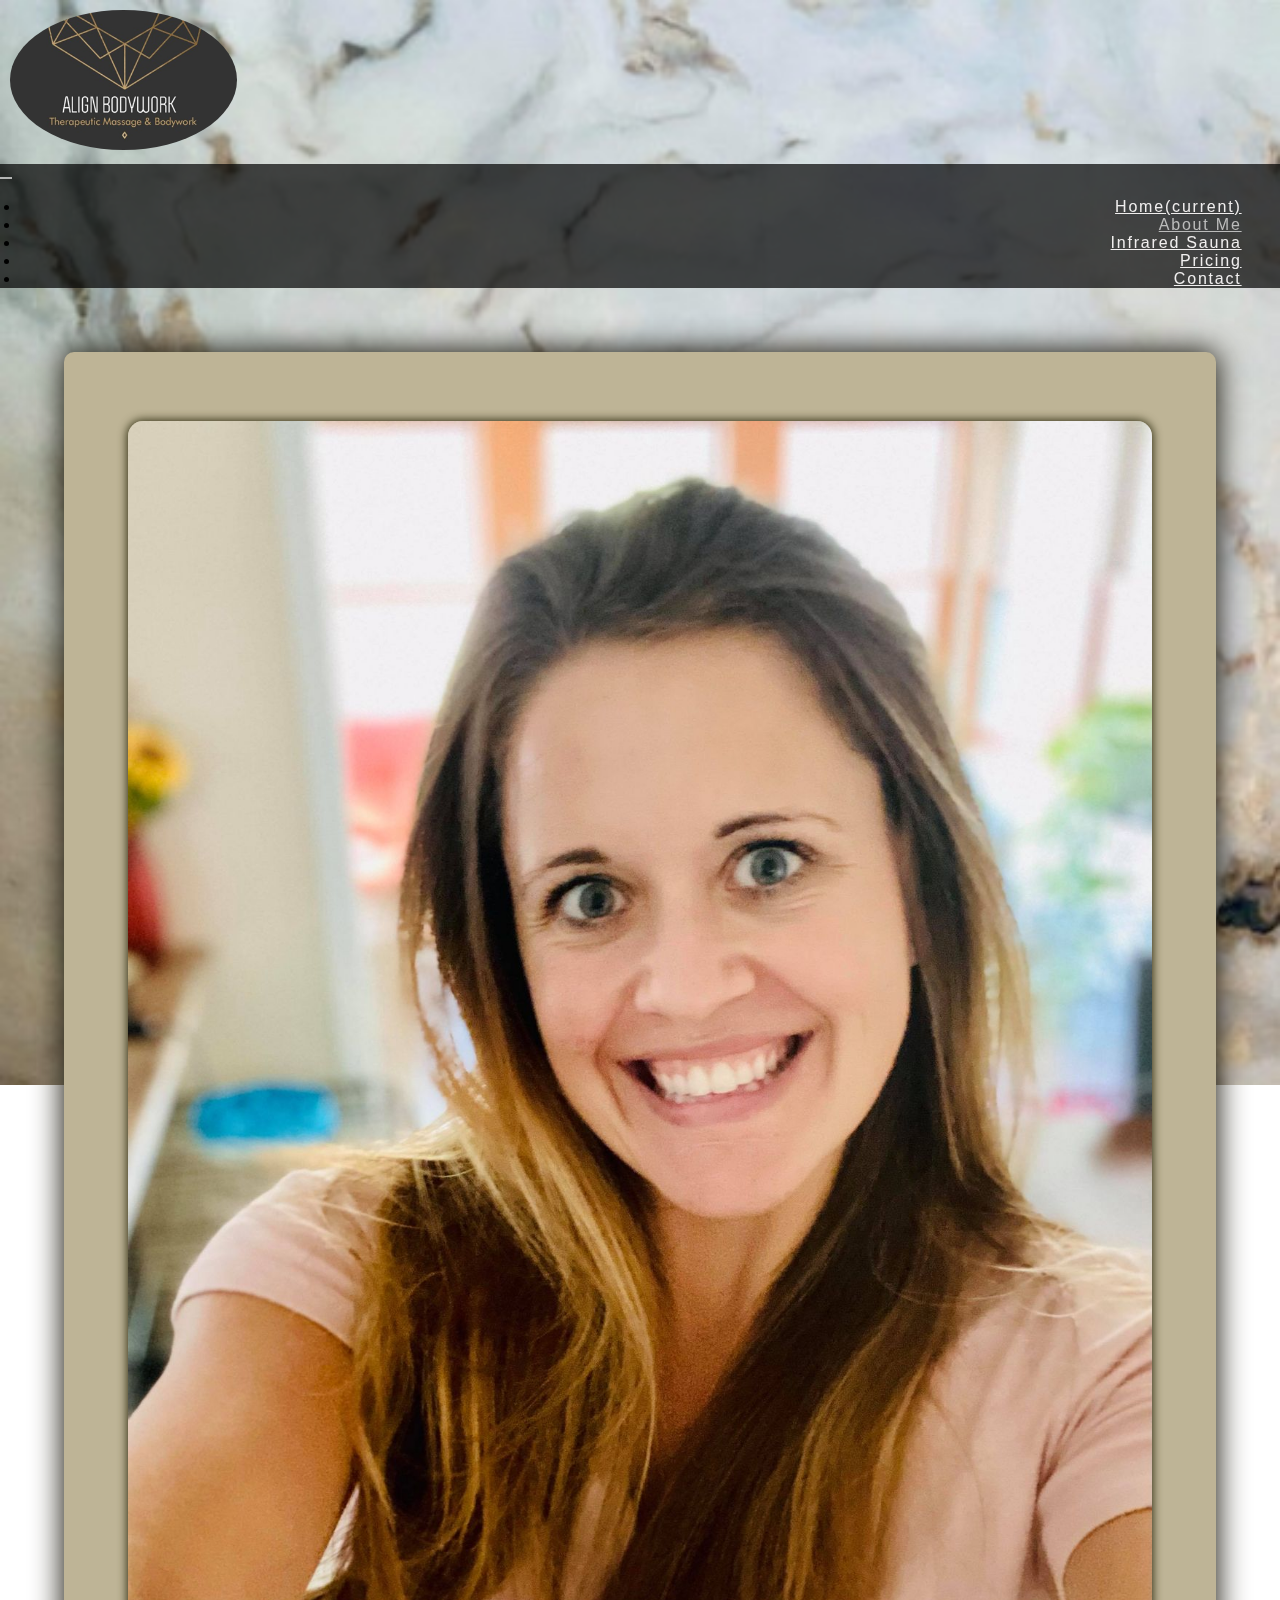
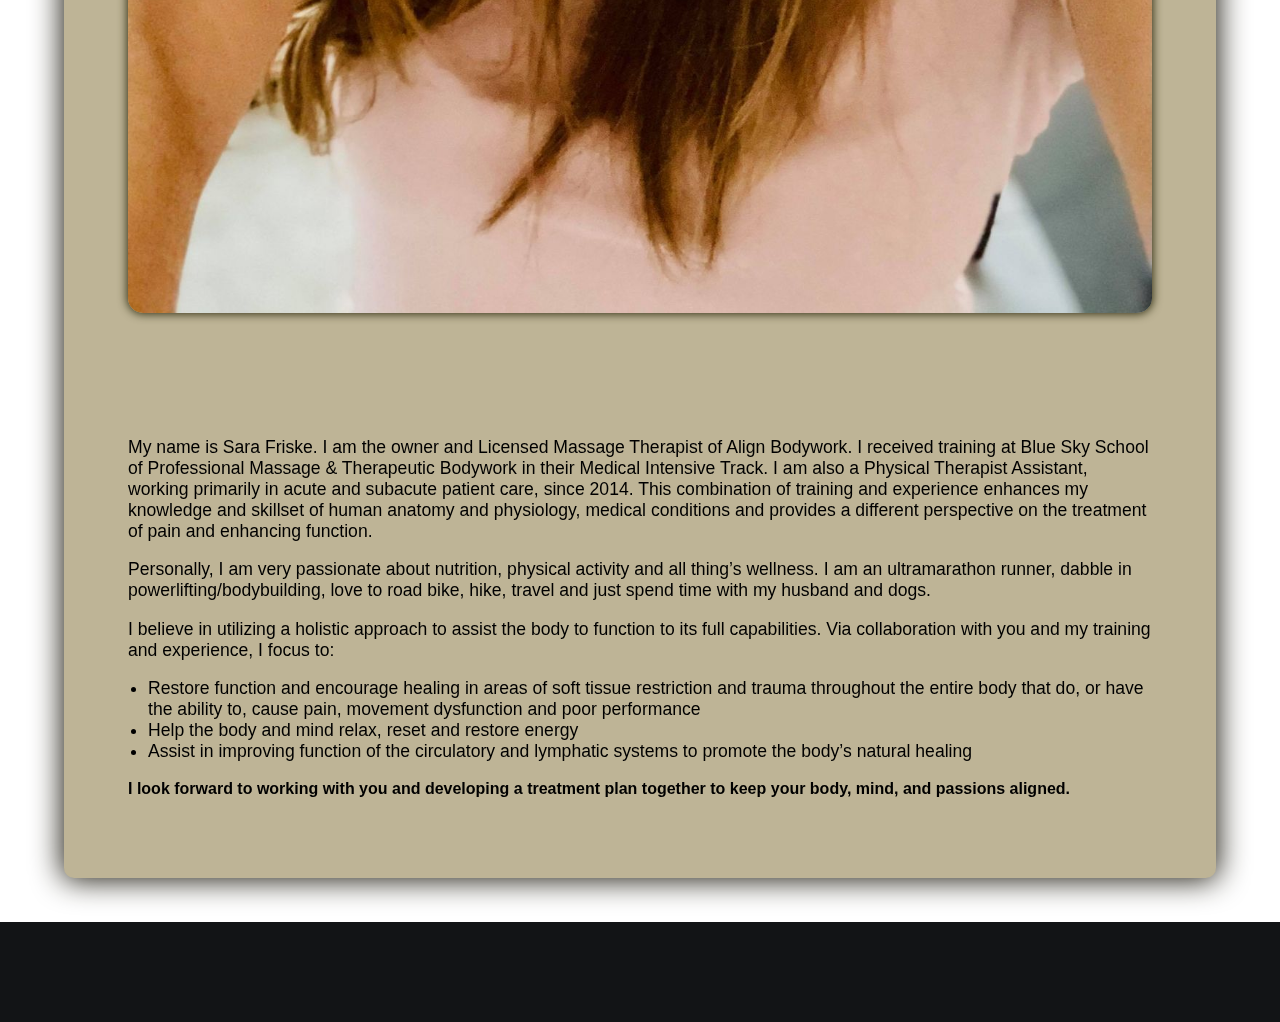
==== about-me.html @ dbcee91e "went with fewer fonts, adjusted active navbar item color mobile" ====
<!DOCTYPE html>
<html lang="en">

<head>
    <meta charset="UTF-8">
    <meta name="viewport" content="width=device-width, initial-scale=1.0">
    <link rel="stylesheet" href="https://pro.fontawesome.com/releases/v5.10.0/css/all.css"
        integrity="sha384-AYmEC3Yw5cVb3ZcuHtOA93w35dYTsvhLPVnYs9eStHfGJvOvKxVfELGroGkvsg+p" crossorigin="anonymous" />
    <link rel="stylesheet" href="https://cdn.jsdelivr.net/npm/bootstrap@4.5.3/dist/css/bootstrap.min.css"
        integrity="sha384-TX8t27EcRE3e/ihU7zmQxVncDAy5uIKz4rEkgIXeMed4M0jlfIDPvg6uqKI2xXr2" crossorigin="anonymous">
    <link rel="stylesheet" href="styles.css">
    <link rel="preconnect" href="https://fonts.gstatic.com">
    <link
        href="https://fonts.googleapis.com/css2?family=Dancing+Script:wght@600;700&family=EB+Garamond:wght@400;500&family=Barlow+Condensed:wght@400;600&family=Handlee&family=Sorts+Mill+Goudy&family=Open+Sans:wght@400;600&display=swap"
        rel="stylesheet">
    <meta name="description"
        content="Therapeutic Massage & Bodywork in Green Bay, WI. Infrared sauna, massage, Gua Sha, and more.">
    <title>Align Bodywork</title>

</head>

<body>

    <img class="marble-bg" src="images/marble2.jpg" alt="massage-room-wall">


    <header class="logo-nav text-center">

        <a class="logo" href="index.html"><img class="brand-logo" src="images/logo.png" alt="align-bodywork-logo"></a>

        <nav id="nav" class="navbar navbar-expand-md">
            <button class="navbar-toggler custom-toggler ml-auto" type="button" data-toggle="collapse"
                data-target="#navbarNavDropdown" aria-controls="navbarNavDropdown" aria-expanded="false"
                aria-label="Toggle navigation">
                <span class="navbar-toggler-icon"></span>
            </button>
            <div class="collapse navbar-collapse justify-content-center" id="navbarNavDropdown">
                <ul class="navbar-nav">
                    <li class="nav-item active">
                        <a class="nav-link bg-glow" href="index.html">Home<span class="sr-only">(current)</span></a>
                    </li>
                    <li class="nav-item">
                        <a class="nav-link bg-glow current-page" href="about-me.html">About Me</a>
                    </li>
                    <li class="nav-item">
                        <a class="nav-link bg-glow" href="infrared-sauna.html">Infrared
                            Sauna</a>
                    </li>
                    <li class="nav-item">
                        <a class="nav-link bg-glow" href="pricing.html">Pricing</a>
                    </li>
                    <li class="nav-item">
                        <a class="nav-link bg-glow" href="contact.html">Contact</a>
                    </li>
                    
        
                    <!-- <li class="nav-item home-navbar">
                        <a style="position: absolute; left: 0;" class="nav-link bg-glow" href="index.html">Home</a>
                    </li> -->
                </ul>
            </div>
        </nav>
    </header>


    <main id="about-me" class="container-fluid">
        <div class="row light-box about-box mt-2 mt-md-4 mt-xl-5">
            <div class="col-12 col-md-4">
                <img class="headshot" src="images/headshot.jpg" alt="Photo of Align Bodywork Owner Sara Friske">
            </div>
            <div class="col-12 col-md-8 about-me-text-container mx-auto">
                <p>My name is Sara Friske. I am the owner and Licensed Massage Therapist of
                    Align
                    Bodywork. I
                    received training at Blue Sky
                    School of Professional Massage & Therapeutic Bodywork in their Medical Intensive Track. I am
                    also a Physical Therapist
                    Assistant, working primarily in acute and subacute patient care, since 2014. This
                    combination of
                    training and experience
                    enhances my knowledge and skillset of human anatomy and physiology, medical conditions and
                    provides a different
                    perspective on the treatment of pain and enhancing function.
                </p>
                <p>Personally, I am very passionate about nutrition, physical activity and all
                    thing’s
                    wellness. I
                    am an ultramarathon
                    runner, dabble in powerlifting/bodybuilding, love to road bike, hike, travel and just spend
                    time
                    with my husband and
                    dogs.
                </p>
                <p>
                    I believe in utilizing a holistic approach to assist the body to function
                    to its full capabilities. Via
                    collaboration with you and my
                    training and experience, I focus to:
                <ul>
                    <li>Restore function and encourage healing in areas of soft tissue restriction and trauma
                        throughout the entire body that
                        do, or have the ability to, cause pain, movement dysfunction and poor performance</li>
                    <li>Help the body and mind relax, reset and restore energy</li>
                    <li>Assist in improving function of the circulatory and lymphatic systems to promote the
                        body’s
                        natural healing</li>
                </ul>
                </p>

            </div>
            <p class="col-12 col-md-10 col-lg-8 text-center mt-3 mt-lg-4 mx-auto about-me-reach-out">
                <strong>I look forward to working with you and developing a treatment plan together to keep
                    your
                    body, mind, <span style="white-space: nowrap;"> and passions
                        aligned.</span>
                </strong>
            </p>
        </div>
        </div>
    </main>

    <footer class="pages-footer">
        <div class="socials text-center">
            <a class="social-icon bg-glow m-md-4" href="https://www.facebook.com/alignbodyworkllc"><i
                    class="fab fa-facebook-f"></i></a>
            <a class="social-icon bg-glow m-md-4" href="https://www.instagram.com/align_bodywork/"><i
                    class="fab fa-instagram"></i></a>
            <a class="social-icon bg-glow m-md-4" href="mailto:alignbodywork@protonmail.com"><i
                    class="fas fa-envelope"></i></a>
        </div>
        <!-- <p class="Copyright">© Copyright 2020 Ryan Jolly</p> -->

    </footer>

    <script src="https://code.jquery.com/jquery-3.5.1.slim.min.js"
        integrity="sha384-DfXdz2htPH0lsSSs5nCTpuj/zy4C+OGpamoFVy38MVBnE+IbbVYUew+OrCXaRkfj"
        crossorigin="anonymous"></script>
    <script src="https://cdn.jsdelivr.net/npm/bootstrap@4.5.3/dist/js/bootstrap.bundle.min.js"
        integrity="sha384-ho+j7jyWK8fNQe+A12Hb8AhRq26LrZ/JpcUGGOn+Y7RsweNrtN/tE3MoK7ZeZDyx"
        crossorigin="anonymous"></script>
    <script src="index.js"></script>

</body>

</html>
---- styles.css ----
:root {
  --section-padding: 10% 2%;
  --section-margin: 15% 0;
  --serif-font: 'EB Garamond', serif;
  --sans-serif: Arial, Helvetica, sans-serif;
  --cursive-font: 'Dancing Script', cursive;
  /* --handwriting-font: 'Handlee', cursive; */
  --cursive-heading: #BACFE6;
  --light-font: rgb(240, 238, 238);
  --dark-font: black;
  /* --dark-not-box-bg: rgb(18, 20, 22); */
  --light-box-bg: rgb(190, 180, 150);
  --dark-box-bg: rgb(65, 70, 75);
  --dark-not-box-bg:rgb(26, 29, 32);
  --bg-glow: 0 0 20px #996f35, 0 0 15px #996f35, 0 0 10px #996f35;
}

/* Makes position: absolute bottom:(footer height) keep footer at bottom of all pages */
html{
    position: relative;
    min-height: 100%;
}

body{
    margin: 0;
    padding: 0;
}

/* Full site marble background image */
.marble-bg {
  position: fixed; 
  top: 0; 
  left: 0; 
  min-width: 100%;
  min-height: 120vh;
  z-index: -1;
}

.light-box{
    background-color: var(--light-box-bg);
    border-radius: 10px;
    box-shadow: 0 0 10px 1px rgb(39, 35, 20);
    color: var(--dark-font);
    padding: var(--section-padding);
    margin: var(--section-margin);
}

.dark-box{
    background-color: var(--dark-box-bg);
    border-radius: 10px;
    box-shadow: 0 0 10px 1px rgb(31, 30, 30);
    color: var(--light-font);
    padding: var(--section-padding);
    margin: var(--section-margin);
}

.btn:hover{
   transform: scale(.98);
}

.bg-glow:hover{
    text-decoration: none;
    text-shadow: var(--bg-glow);
    transform: scale(1.1);
    transition: .5s;
}

ul, ol{
    padding-inline-start: 20px;
}

/* Main page fonts (Treatment options summary, infrared sauna description, contact section) */
.main-page-font{
   font-family: var(--serif-font);
   font-size: 1.3rem;
   font-weight: 400;
   line-height: 1.2;
   text-align: justify;
}

/* logo top left corner */
.brand-logo{
    animation-name: glow-in-out;
    animation-duration: 4s;
    animation-timing-function: ease-in-out;
    border-radius: 50%;
    margin: 15px 0 0;
    height:160px;
    transition: .5s;
}

@keyframes glow-in-out{
    0%{
        text-shadow: none;
        
    }

    50%{
        box-shadow: 0 0 30px #996f35, 0 0 50px #996f35;
    }

      0%{
        text-shadow: none;
        
    }
}

.brand-logo:hover{
    box-shadow: var(--bg-glow);
}

/* Navbar on main page */
.navbar{
    background-color: transparent;
 }

#navbarNavDropdown .nav-item .current-page{
color: rgb(105, 105, 105);
}

#nav .nav-link{
    color: var(--dark-font);
    display: inline-block;
    font-family: var(--sans-serif);
    font-size: 1rem;
    font-weight: 600;
    letter-spacing: normal;
    padding: 10px 0;
    text-align: right;
    transition: .5s;
} 

/* aligns anchor tags in the nav to right side in toggler dropdown */
.nav-item{
    text-align: right;
}

/* hamburger button modifications*/
.custom-toggler.navbar-toggler { 
    border: 1px;
    border-color: rgba(0, 0, 0, 0.6); 
    position: relative;
} 

button.navbar-toggler{
    opacity: .7;
    outline: none;
    transition: .5s;
}

button.navbar-toggler:hover{
    opacity: 1;
    transform: scale(1.1);
}

.custom-toggler .navbar-toggler-icon { 
    background-image: url( 
"data:image/svg+xml;charset=utf8,%3Csvg viewBox='0 0 32 32' xmlns='http://www.w3.org/2000/svg'%3E%3Cpath stroke='rgba(0, 0, 0, .8)' stroke-width='2.5' stroke-linecap='round' stroke-miterlimit='10' d='M4 8h24M4 16h24M4 24h24'/%3E%3C/svg%3E"); 
        } 

#navbarNavDropdown{
    transition: .8s;
}

/* Carousel */
.arrow {
  display: none;
}

#carouselMain .carousel-control-prev-icon,#carouselMain .carousel-control-next-icon{
    display: none;
}

/* modifies carousel indicators */
.carousel-indicators li {
    background-color: rgba(255, 255, 255, 0.85);
    border-radius: 50%;
    width: .6rem;
    height: .6rem;
    margin: 0 15px;
}


/* Image options dependent on screen size within carousel */
.landscape-slide-container, .landscape-slide-img,.landscape-caption-stones{
    display: none;
}

.portrait-slide-container{
    display: flex;
    direction: column;
    position: relative;
    /* object-fit: cover; */
    width: 100%;
}

.portrait-slide-img{
    display: block;
    width: 100%;
    position: relative;
}

/* slides with textbox */
.carousel-textbox-dark{
    background-color: rgb(25, 27, 27);
    color: var(--light-font);
}

.carousel-textbox-light{
    background-color: var(--dark-box-bg);
    color: var(--light-font);
}

/* Massage room slide (slide #1) */
.carousel-1-text{
color: var(--dark-font) !important;
font-size: 3.6vw;
font-weight: 600;
font-family: 'Barlow Condensed', sans-serif;
letter-spacing: 1px;
position: absolute;
text-shadow: 0 0 10px #a57817, 0 0 5px #996f35, 0 0 10px #996f35;
top: 15%;
white-space: nowrap;
width: 100%;
}


/* Stones slide (slide 2) */
.fancy-align{
    font-family: var(--cursive-font);
    font-size: 5vw;
    font-weight: 700;
    position: relative;
    text-shadow: 0 0 10px #a57817, 0 0 5px #996f35, 0 0 10px #996f35;
}

.portrait-caption-stones{
   color: var(--dark-font);
   font-size: 3.5vw;
   font-weight: 600;
   font-family: 'Barlow Condensed', sans-serif;
   left: 3%;
   letter-spacing: 1px;
   position: absolute;
   top: 3%;
   width: 60%;
}


/* Infrared slide (slide 4) */
.infrared-slide-heading{
    font-family:Arial, Helvetica, sans-serif;
    font-size: 4vw;
    font-weight: 400;
}

.slide-caption{
    font-family:Arial, Helvetica, sans-serif;
    font-size: 3.2vw;
    font-weight: 400;
    line-height: 1.3;
    text-align: left;
    width: 75%;
}


/* Treatment options & Infrared Sauna sections on main page*/
.massage-therapy-text-container{
   align-items: center;
   display: flex;
   font-family: var(--serif-font);
   flex-direction: column;
}

.massage-therapy-heading{
    font-family: var(--cursive-font);
    font-size: 3.5rem;
}

.treatment-label{
    font-size: 1.6rem;   
    margin-bottom: .8rem;
    text-align: center;
}

.infrared-heading-main{
   font-family: var(--cursive-font);
   font-size: 2.7rem;
}

.infrared-subheading-main{
    color: rgb(253, 227, 192);
    font-family:Arial, Helvetica, sans-serif;
    font-size: 1.1rem;
}

.infrared-benefits-desktop-main,.btn-sauna-lg-container{
    display: none;
}

.massage-therapy-img,.infrared-img-main{ 
    border-radius: 15px;
    margin: 6%;
    width: 100%;
}

.pricing-btn,.sauna-btn,.contact-btn{
    font-family:Arial, Helvetica, sans-serif;
    font-size: 1.2rem;
    margin: 3% auto 1%;
    transition: .3s;
    -webkit-appearance: none;
}

/* Testimonial section on main page */
.testimonial-cell{
    display: flex;
    flex-direction: column;
    align-items: center;
    font-family: 'Sorts Mill Goudy', serif;
}

#carouselTestimonials .indicator{
    border-radius: 50%;
    background-color: rgb(23, 26, 29);
    width:8px;
    height: 8px;
    margin: 0 10px;
}

#carouselTestimonials .carousel-control-next-icon,#carouselTestimonials .carousel-control-prev-icon{
   filter: brightness(0);
   transform: scale(1.2);
}

.testimonial-header{
    font-size: 5rem;
    text-align: center;
}

.testimonial-quote{
    font-family: var(--sans-serif);
    font-size: 1.2rem;
    line-height: 1.1;
}

/* Main page contact/footer section */
.contact{
    background-color: var(--dark-not-box-bg);
    color: var(--light-font);
    font-family: var(--serif-font);
}

.green-bay{
    color: rgb(85, 170, 77);
    font-size: 1.4rem;
}

.phone-number{
    font-size: 1.2rem;
    margin-top: 10%;
}

.massage-table-mobile{
    margin: 6% 0;
}

.massage-table-desktop{
    display: none;
}

.massage-table{
    border-radius: 20px;
    width: 90%;
}

.social-icon {
  color: rgb(241, 225, 133);
  font-size: 1.5rem;
  padding: 0 20px;
}

.social-icon:hover{
    color: rgb(241, 225, 133);
}

.social-icon-dark {
  color: var(--dark-box-bg);
  font-size: 1.5rem;
  padding: 0 20px;
  transition: .5s;
}

.social-icon-dark:hover {
  color :rgba(255, 208, 0, 0.877);
}

/* .Copyright {
  bottom: 0;
  color: rgb(152, 215, 230);
  font-size: .75rem;
  margin: 20px auto 10px;
  position: absolute;
  width: 100%;
} */

/* About me & Infrared sauna page */
.headshot{
    border-radius: 15px;
    box-shadow: 0 0 10px 1px rgb(48, 46, 18);
    margin: 5px auto 10%;
    width: 100%;
}  

.about-me-text-container{
    font-family:Arial, Helvetica, sans-serif;
    font-size: 1.1rem;
    width: 100%;
}

.about-me-reach-out{
    font-family:Arial, Helvetica, sans-serif;
    font-size: 1rem;
}

.infrared-page-img-top{
    border-radius: 15px;
    width: 100%;
    box-shadow: 5px 5px 10px 5px rgb(8, 6, 19);
}

.infrared-page-img-bot{
    border-radius: 15px;
    width: 100%;
    box-shadow: 5px 5px 10px 5px rgb(8, 6, 19);
}

.cursive-big-heading{
    color: var(--cursive-heading);
    font-size: 2.75rem;
    font-family: var(--cursive-font);
}

.cursive-heading{
     color: var(--cursive-heading);
    font-size: 2.25rem;
    font-family: var(--cursive-font);
}

.infrared-text-container{
    font-family:Arial, Helvetica, sans-serif;
    font-size: 1.1rem;
    line-height: 1.5;
    width: 100%;
}

.infrared-link{
    font-size: 1rem;
}

.hr-infrared{
    border-top: 1px solid rgb(224, 255, 250);
    width: 70%;
}

/* Pricing page */
.pricing-grid{
    padding: 2%;
    width: 100%;
}

.pricing-heading{
    font-family: var(--serif-font);
    font-size: 4.5rem;
    margin: 2% auto 3%;
}

.pricing-cell{
    font-family:Arial, Helvetica, sans-serif;
    padding: 10px;
}

.pricing-box{
    background-color: #fff;
    border-radius: 5px;
    color: black;
    height: 100%;
    width: auto;
}

.header-text{
   font-family:Arial, Helvetica, sans-serif;
   font-size: 1.6rem;
}

.infrared-box-header .header-text{
    font-weight: 600;
}

.box-header{
   background-color: rgb(52, 58, 64);
   color: var(--light-font);
   border-radius: 5px 5px 0 0;
}

.infrared-box-header{
   background-color: rgb(175, 156, 70);
   color: black;
   border-radius: 5px 5px 0 0;
}

.massage-duration{
    font-size: 1.2rem;
    font-weight: 600;
}

.save{
    color: rgb(9, 90, 9);
}

/* Contact Me page */
.contact-page-landscape{
    display: none;
}

.contact-page{
    display: flex;
    flex-direction: column;
    justify-content: center;
    font-family: var(--sans-serif);
}

.contact-me-heading{
    /* color: var(--dark-font); */
    font-size: 3.5rem;
    font-family: var(--cursive-font);
}

.contact-page-text{
    background-color: #fff;
    border-radius: 10px;
    color: var(--dark-box-bg);
    font-size: 1.25rem;
    padding: 10% 4%;
    margin: var(--section-margin);
    width: 100%;
}

.forms-container{
    background-color: var(--dark-box-bg);
    border-radius: 10px;
    color: var(--light-font);
    padding: 10% 6%;
    margin: var(--section-margin);
    width: 100%;
}

.form-group:focus-within{
transform: scale(1.05, 1.05);
transition: .3s;
}

.form-control:valid:focus{
border-color: green;
box-shadow: none;
}

.form-control:invalid:focus{
border-color: red;
box-shadow: none;
}

.contact-footer{
     background-color: rgb(18, 20, 22);
    padding-top: 20px;
    position: absolute;
    width: 100%;
}

.contact-align{
    color: var(--light-font);
    font-family: var(--cursive-font);
    font-size: 2.5rem;
    font-weight: 400;
}

.forms-container label{
    font-size: 1.5rem;
}

/* footer for infrared, about me, and pricing pages*/
.pages-footer{
     background-color: rgb(18, 20, 22);
     bottom: -80px;
    height: 80px;
    padding-top: 20px;
    position: absolute;
    width: 100%;
}


@media (min-width:768px){
:root {
  --section-padding: 5%;
  --section-margin: 5% 2%;
}


.light-box{
    box-shadow: 0 0 30px 2px rgb(29, 26, 15);
    margin: var(--section-margin);
    padding: var(--section-padding);
}

.dark-box{
    box-shadow: 0 0 30px 2px rgb(31, 30, 30);
    margin: var(--section-margin);
    padding: var(--section-padding);
}

.main-page-font{
   line-height: 1.1;
}

.brand-logo{
    height: 140px;
    margin: 10px;
}

/* hides "home" from navbar when hamburger button appears */
.navbar{
    background-color: rgba(0, 0, 0, 0.7);
}

#navbarNavDropdown .nav-item .current-page{
color: rgb(187, 187, 187);
}

#nav .nav-link{
    color: var(--light-font);
    font-weight: 500;
    letter-spacing: 1.8px;
    padding: 0 3vw;
}


.carousel-1-text{
   font-weight: 400;
}

.infrared-slide-heading{
    font-size: 3.3vw;
}

.slide-caption{
    font-size: 3vw;
    line-height: 1.4;
}

/* Treatment options & Infrared Sauna sections on main page*/
.massage-therapy-heading{
    font-size: 4.75rem;
}

.treatment-label{
    font-size: 1.6rem;   
    margin-bottom: 1rem;
}

/* Testimonial carousel on main page */
.testimonial-cell{
   padding: 3%;
}

.testimonial-quote{
    font-size: 1.2rem;
    line-height: 1.4;
}

/* Contact section main page */
.massage-table-desktop{
    display: block;
}

.massage-table-mobile{
    display: none;
}

/* Infrared page */
.infrared-page-img-top{
    margin-top: 10px;
    width: 35%;
}

.infrared-page-img-bot{
    border-radius: 15px;
    width: 100%;
}

.infrared-text-container{
    font-size: .95rem;
    line-height: 1.35;
}

/* Pricing page */
.save{
    color: rgb(3, 53, 3);
    font-size: 1.05rem;
}

/* Contact me page */
.contact-page-text{
    padding: var(--section-padding);
    margin: var(--section-margin);
    width: 80%;
}

.forms-container{
    padding: var(--section-padding);
    margin: var(--section-margin);
    width: 80%;
}
}



@media (min-width:992px){
:root {
  --section-margin: 5%;
}

.light-box{
    margin: var(--section-margin);
}

.dark-box{
    margin: var(--section-margin);
}

.main-page-font{
   font-size: 1.5rem;
   line-height: 1.3;
}

#carouselMain .carousel-control-prev,#carouselMain .carousel-control-next{
    width: 9%;
}

#carouselMain .carousel-control-prev-icon,#carouselMain .carousel-control-next-icon{
    display: block;
}

/* Treatment options & Infrared Sauna sections on main page*/
.massage-therapy-heading{
    font-size: 5.5rem;
}

.massage-therapy-img{
    width: 85%;
}

.treatment-label{
    font-size: 1.8rem;   
    margin-bottom: .5rem;
}

.infrared-heading-main{
    font-size: 3rem;
}

.infrared-subheading-main{
    font-size: 1.3rem;
}

.infrared-benefits-desktop-main{
   display: block;
}

.btn-sauna-lg-container{
    display: block;
}

.infrared-benefits-mobile-main, .btn-sauna-sm-container{
    display: none;
}

/* Infrared page */
.cursive-big-heading{
    font-size: 3.5rem;
}

.cursive-heading{
    font-size: 2.75rem;
}

.infrared-text-container{
    font-size: 1.2rem;
}

/* Contact me page */
.contact-page-text{
    padding: var(--section-padding);
    margin: var(--section-margin);
    width: 65%;
}

.forms-container{
    padding: var(--section-padding);
    margin: var(--section-margin);
    width: 65%;
}
}



@media (min-width:1200px){
/* Treatment options & Infrared Sauna sections on main page*/
.treatment-label{
    font-size: 2.1rem;   
    letter-spacing: .8px;
    margin-bottom: 2rem;
}

.infrared-slide-heading{
    font-size: 3vw;
}

.infrared-text-container{
    font-size: 1.2rem;
    line-height: 1.4;
}

.slide-caption{
    font-size: 1.75vw;
    line-height: 1.4;
}
}



/* These media queries only affect carousel on main page */
@media (min-aspect-ratio: 6/4) and (min-height: 460px){

.landscape-slide-container{
    display: flex;
    flex-direction: row;
    font-size: 2rem;
    position: relative;
}

.landscape-slide-img{
    display: block;
    min-height: 100%;
    width: 100%;
    object-fit: cover;
}

.portrait-slide-container, .portrait-slide-img{
    display: none;
}

.carousel-indicators li {
    background-color: rgb(121, 60, 32);
};

.carousel-1-text{
   font-size: 3.5vw;
   text-shadow: 0 0 10px #a57817, 0 0 5px #996f35, 0 0 10px #996f35;
   top: 10%;
}

.fancy-align{
   font-size: 3rem;
   font-weight: 400;
   text-shadow: 0 0 20px #996f35;
}

.landscape-caption-stones{
    display: block;
}

.about-collage{
    object-fit: contain;
    height: 100%;
    width: auto;
}

.about-carousel-caption{
   font-family:Arial, Helvetica, sans-serif;
   font-size: 1.8vw;
   letter-spacing: 1px;
   line-height: 1.5;
   width: 80%;
}

.about-btn{
    /* background-color: rgb(226, 195, 100); */
    font-family:Arial, Helvetica, sans-serif;
    font-size: 1.1rem;
    margin-top: 10%;
    -webkit-appearance: none;
}

/* contact me page */
.contact-page-landscape{
    display: flex;
    flex-direction: row;
    justify-items: center;
    margin: var(--section-margin);
}

.contact-page-portrait{
    display: none;
}

.contact-page-text{
    background-color: #fff;
    border-radius: 10px 0 0 10px ;
    color: var(--dark-box-bg);
    font-size: 1.4rem;
    padding: 4%;
    width: 100%;
}

.forms-container{
    background-color: var(--dark-box-bg);
    border-radius: 0px 10px 10px 0;
    color: var(--light-font);
    padding: 4%;
    width: 100%;
}

.contact-page .socials{
    margin-bottom: 0;
}

}
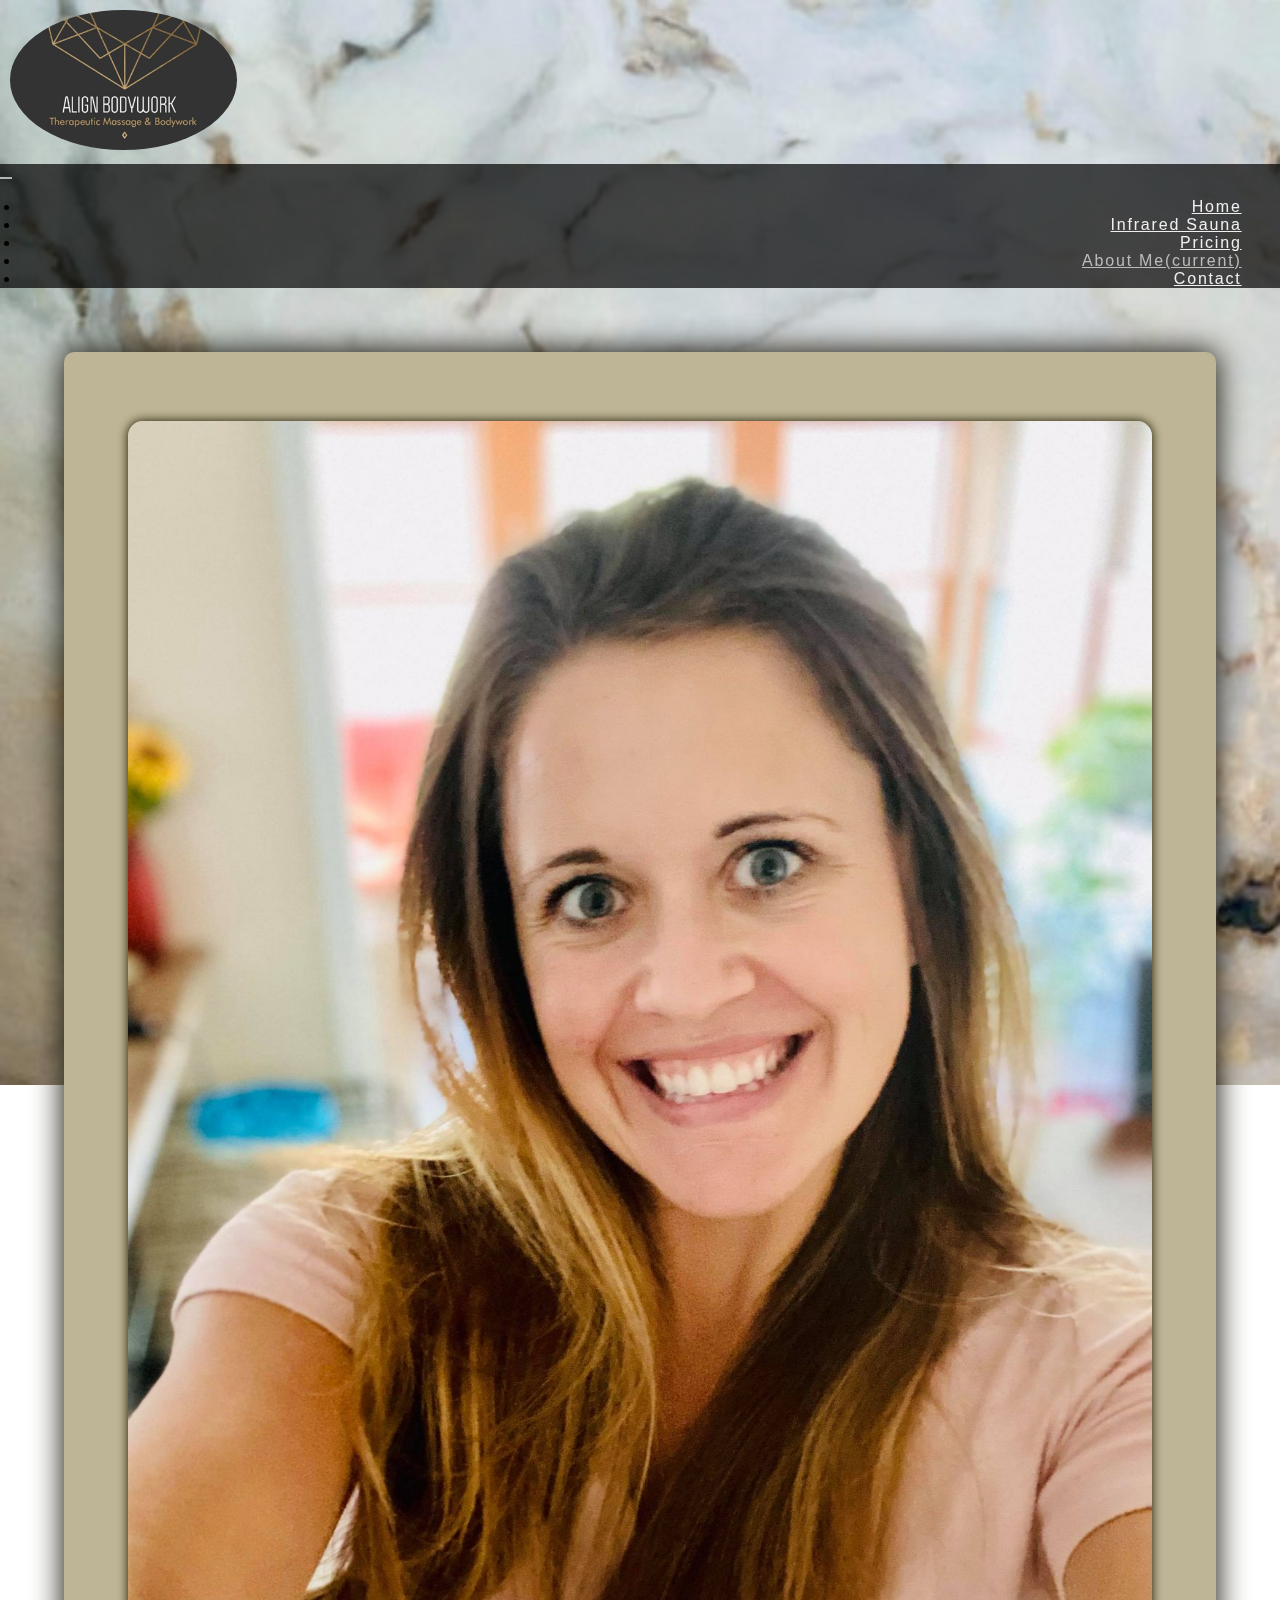
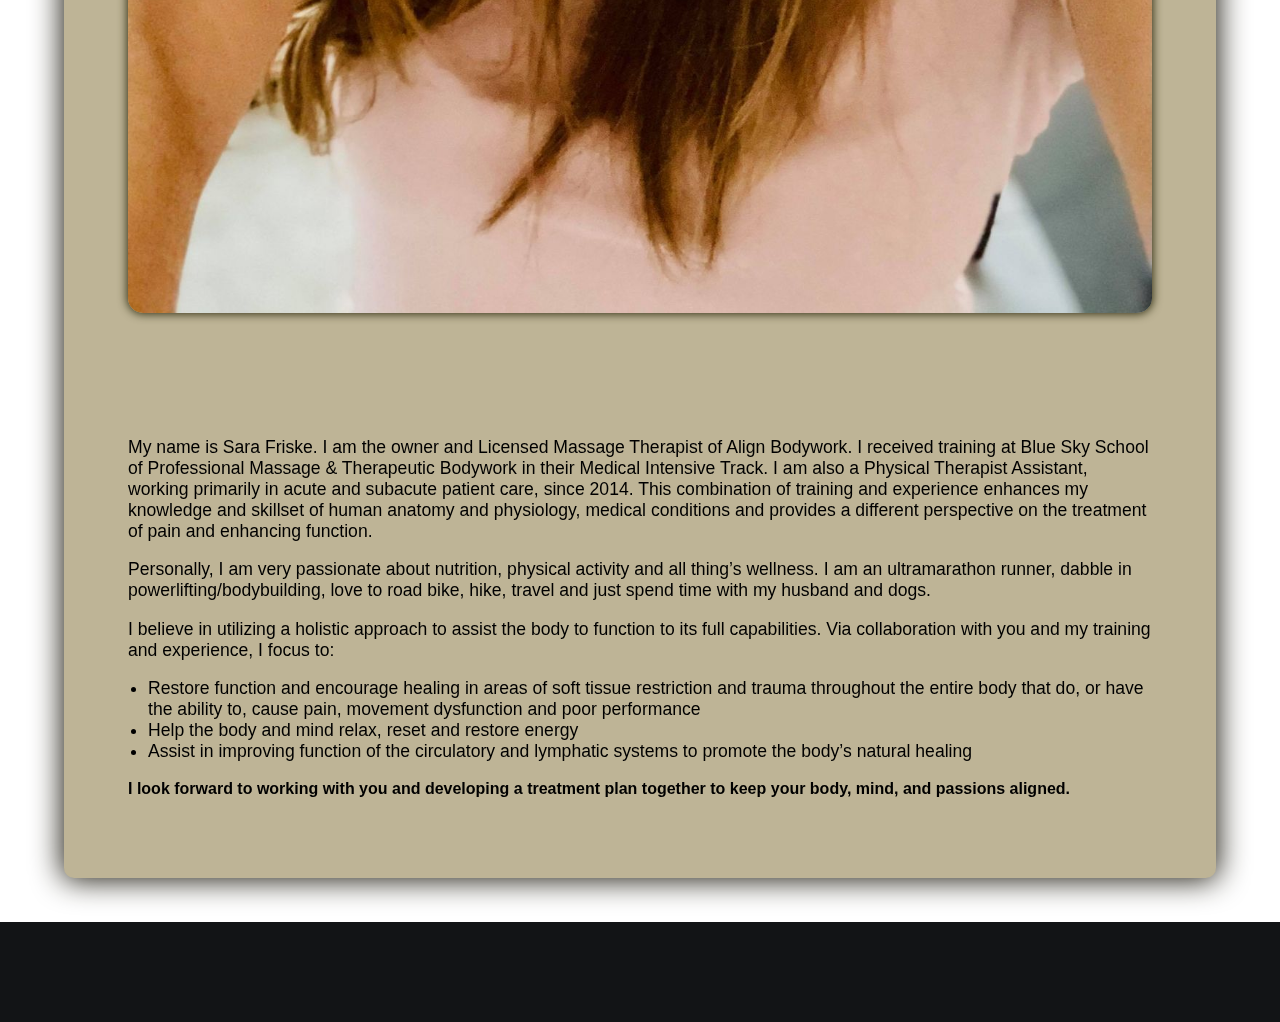
==== commit b897f822: "Added services tab on desktop, updated "active" class to be accurate on each page. Changed font on a" ====
--- a/about-me.html
+++ b/about-me.html
@@ -36,11 +36,11 @@
             </button>
             <div class="collapse navbar-collapse justify-content-center" id="navbarNavDropdown">
                 <ul class="navbar-nav">
-                    <li class="nav-item active">
-                        <a class="nav-link bg-glow" href="index.html">Home<span class="sr-only">(current)</span></a>
+                    <li class="nav-item">
+                        <a class="nav-link bg-glow" href="index.html">Home</a>
                     </li>
-                    <li class="nav-item">
-                        <a class="nav-link bg-glow current-page" href="about-me.html">About Me</a>
+                    <li class="nav-item lanscape-service-link">
+                        <a class="nav-link bg-glow" href="#services">Services</a>
                     </li>
                     <li class="nav-item">
                         <a class="nav-link bg-glow" href="infrared-sauna.html">Infrared
@@ -49,11 +49,14 @@
                     <li class="nav-item">
                         <a class="nav-link bg-glow" href="pricing.html">Pricing</a>
                     </li>
+                    <li class="nav-item active">
+                        <a class="nav-link bg-glow current-page" href="about-me.html">About Me<span class="sr-only">(current)</span></a>
+                    </li>
                     <li class="nav-item">
                         <a class="nav-link bg-glow" href="contact.html">Contact</a>
                     </li>
-                    
-        
+
+
                     <!-- <li class="nav-item home-navbar">
                         <a style="position: absolute; left: 0;" class="nav-link bg-glow" href="index.html">Home</a>
                     </li> -->
--- a/styles.css
+++ b/styles.css
@@ -114,6 +114,11 @@
     background-color: transparent;
  }
 
+ /* Only shows "Services" in navbar on landscape screen */
+ .lanscape-service-link{
+     display: none;
+}
+
 #navbarNavDropdown .nav-item .current-page{
 color: rgb(105, 105, 105);
 }
@@ -842,6 +847,11 @@
 /* These media queries only affect carousel on main page */
 @media (min-aspect-ratio: 6/4) and (min-height: 460px){
 
+    /* Only shows "Services" in navbar on landscape screen */
+ .lanscape-service-link{
+     display: inline-block;
+}
+
 .landscape-slide-container{
     display: flex;
     flex-direction: row;
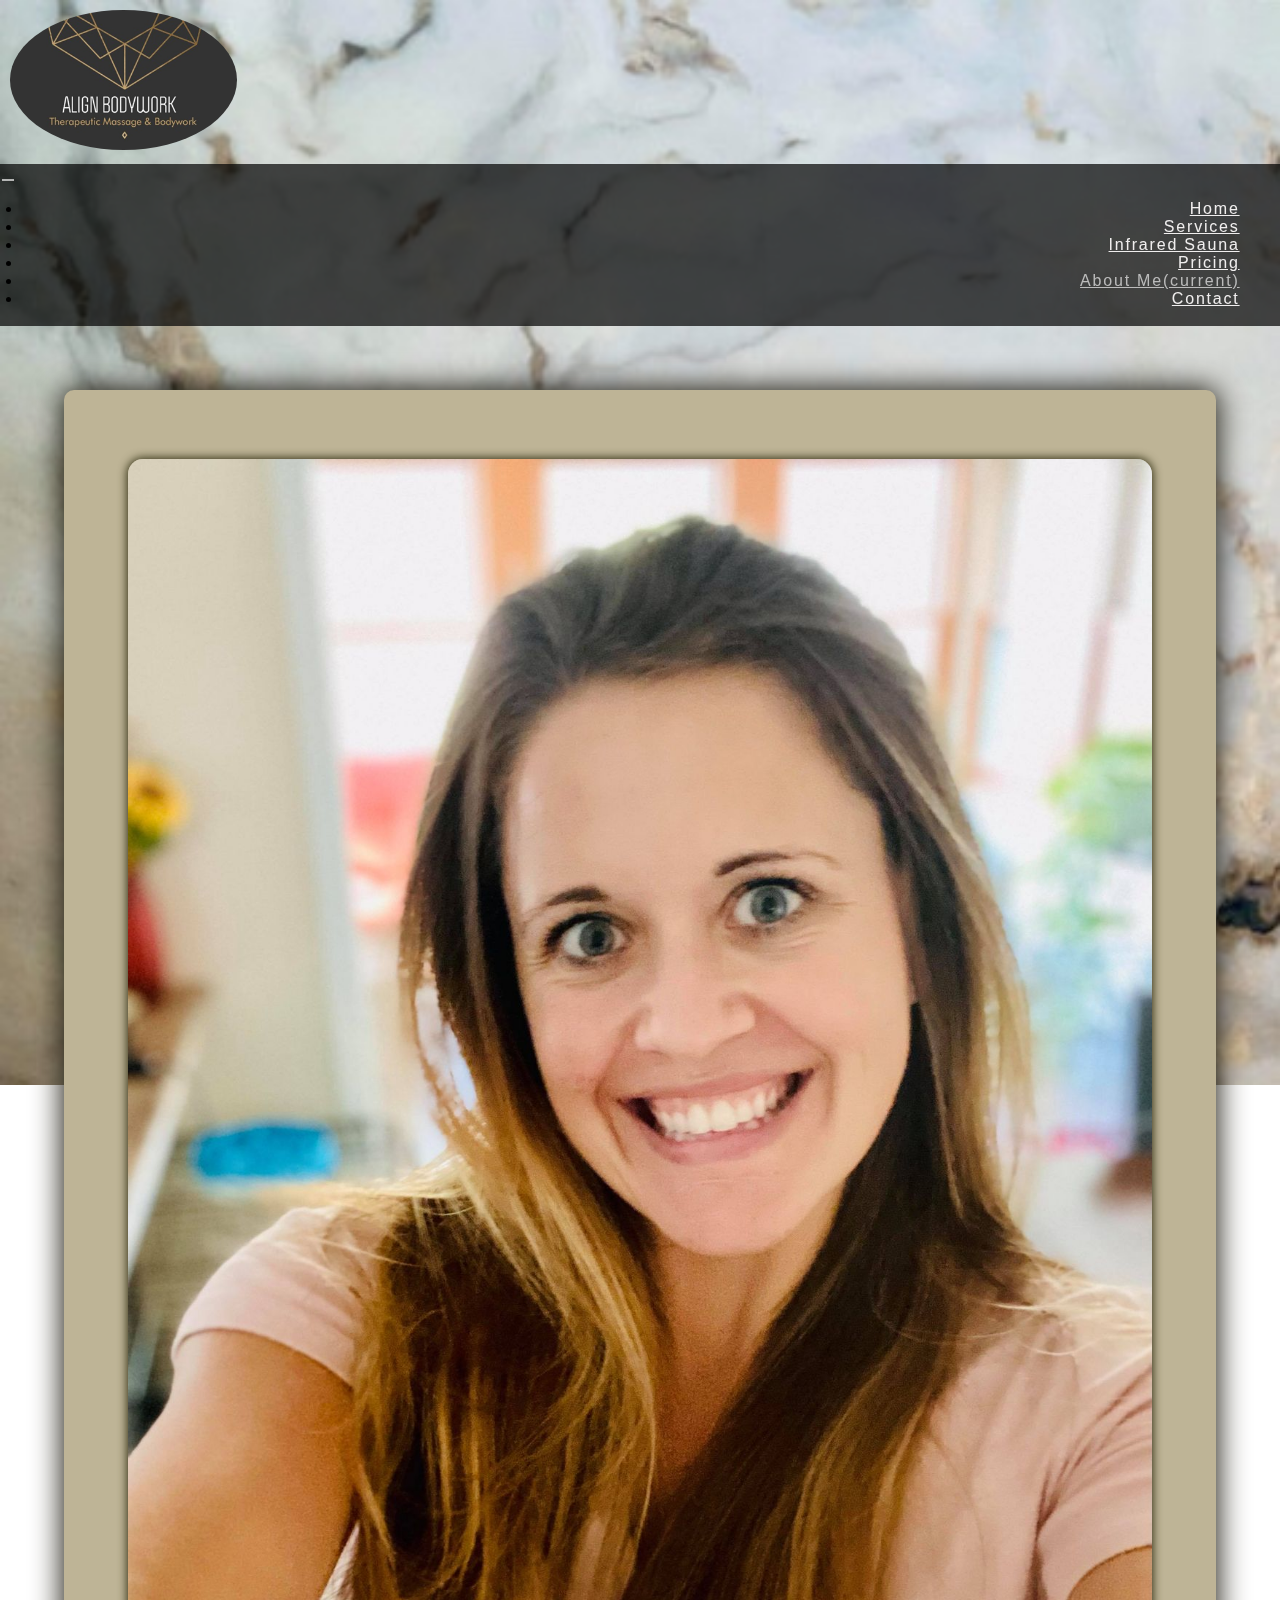
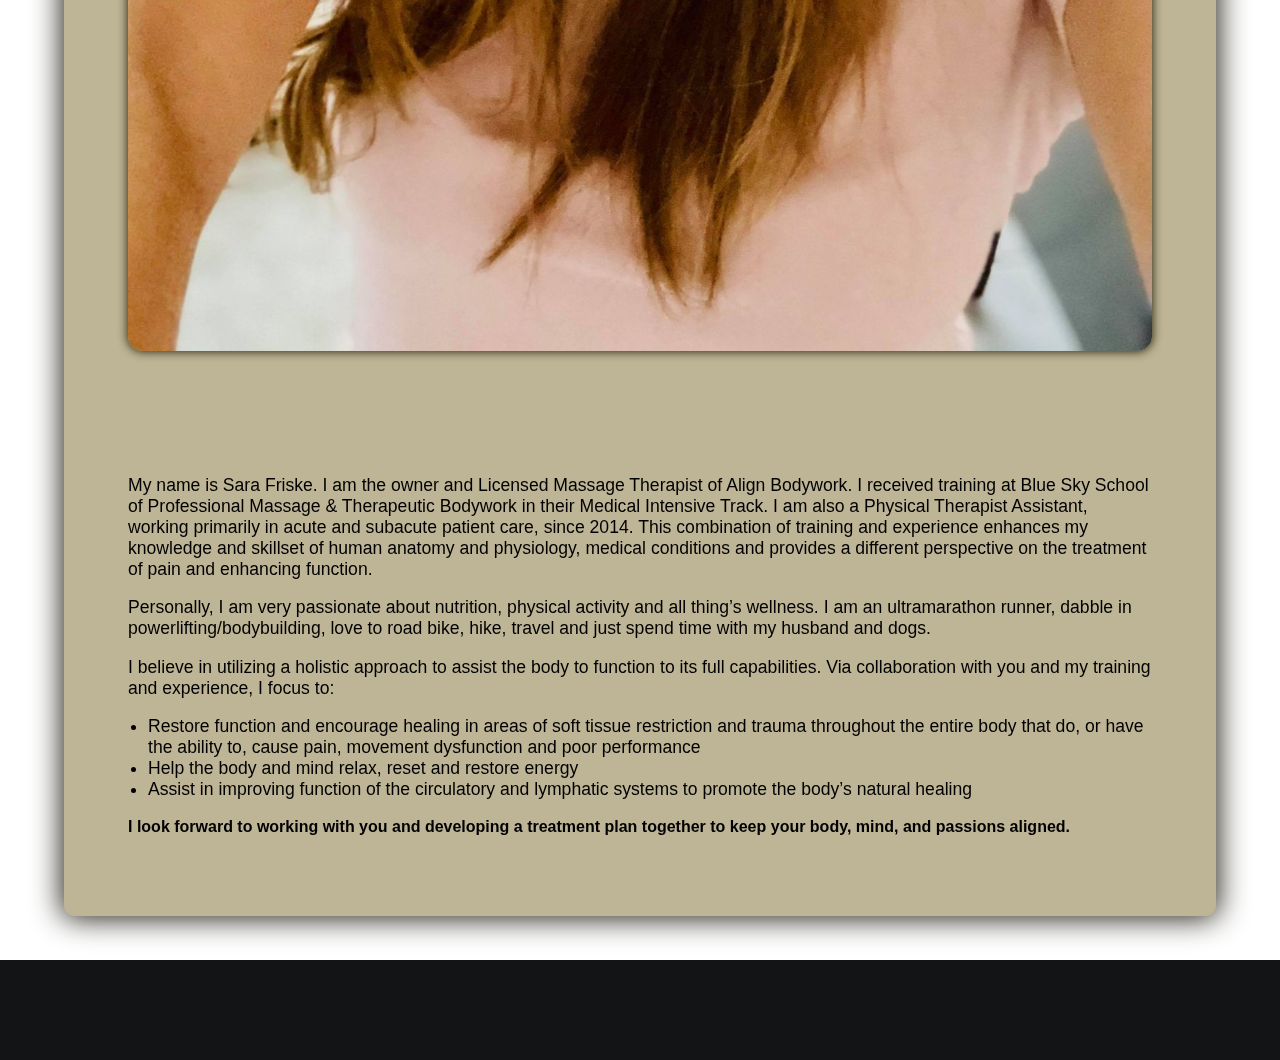
==== commit ac579186: "Created separate services page" ====
--- a/about-me.html
+++ b/about-me.html
@@ -39,8 +39,8 @@
                     <li class="nav-item">
                         <a class="nav-link bg-glow" href="index.html">Home</a>
                     </li>
-                    <li class="nav-item lanscape-service-link">
-                        <a class="nav-link bg-glow" href="#services">Services</a>
+                    <li class="nav-item">
+                        <a class="nav-link bg-glow" href="services.html">Services</a>
                     </li>
                     <li class="nav-item">
                         <a class="nav-link bg-glow" href="infrared-sauna.html">Infrared
--- a/styles.css
+++ b/styles.css
@@ -4,7 +4,7 @@
   --serif-font: 'EB Garamond', serif;
   --sans-serif: Arial, Helvetica, sans-serif;
   --cursive-font: 'Dancing Script', cursive;
-  /* --handwriting-font: 'Handlee', cursive; */
+  --handwriting-font: 'Handlee', cursive;
   --cursive-heading: #BACFE6;
   --light-font: rgb(240, 238, 238);
   --dark-font: black;
@@ -113,12 +113,6 @@
 .navbar{
     background-color: transparent;
  }
-
- /* Only shows "Services" in navbar on landscape screen */
- .lanscape-service-link{
-     display: none;
-}
-
 #navbarNavDropdown .nav-item .current-page{
 color: rgb(105, 105, 105);
 }
@@ -323,7 +317,6 @@
     display: flex;
     flex-direction: column;
     align-items: center;
-    font-family: 'Sorts Mill Goudy', serif;
 }
 
 #carouselTestimonials .indicator{
@@ -342,10 +335,11 @@
 .testimonial-header{
     font-size: 5rem;
     text-align: center;
+    font-family: 'Sorts Mill Goudy', serif;
 }
 
 .testimonial-quote{
-    font-family: var(--sans-serif);
+    font-family: var(--handwriting-font);
     font-size: 1.2rem;
     line-height: 1.1;
 }
@@ -357,13 +351,17 @@
     font-family: var(--serif-font);
 }
 
+.contact .main-page-font{
+    font-size: 1.3rem;
+}
+
 .green-bay{
     color: rgb(85, 170, 77);
-    font-size: 1.4rem;
+    font-size: 1.1rem;
 }
 
 .phone-number{
-    font-size: 1.2rem;
+    font-size: 1.1rem;
     margin-top: 10%;
 }
 
@@ -633,13 +631,23 @@
     margin: 10px;
 }
 
-/* hides "home" from navbar when hamburger button appears */
+/* Makes navbar appear when hamburger button goes away*/
 .navbar{
     background-color: rgba(0, 0, 0, 0.7);
+    padding:2px;
 }
 
 #navbarNavDropdown .nav-item .current-page{
 color: rgb(187, 187, 187);
+}
+
+.dropdown-menu{
+    background-color: rgba(0, 0, 0, 0.7);
+}
+
+.dropdown-item:hover{
+    background-color: transparent;
+    transform: scale(1);
 }
 
 #nav .nav-link{
@@ -679,7 +687,7 @@
 }
 
 .testimonial-quote{
-    font-size: 1.2rem;
+    font-size: 1.3rem;
     line-height: 1.4;
 }
 
@@ -761,9 +769,9 @@
     font-size: 5.5rem;
 }
 
-.massage-therapy-img{
-    width: 85%;
-}
+/* .massage-therapy-img{
+    width: 100%;
+} */
 
 .treatment-label{
     font-size: 1.8rem;   
@@ -846,12 +854,6 @@
 
 /* These media queries only affect carousel on main page */
 @media (min-aspect-ratio: 6/4) and (min-height: 460px){
-
-    /* Only shows "Services" in navbar on landscape screen */
- .lanscape-service-link{
-     display: inline-block;
-}
-
 .landscape-slide-container{
     display: flex;
     flex-direction: row;
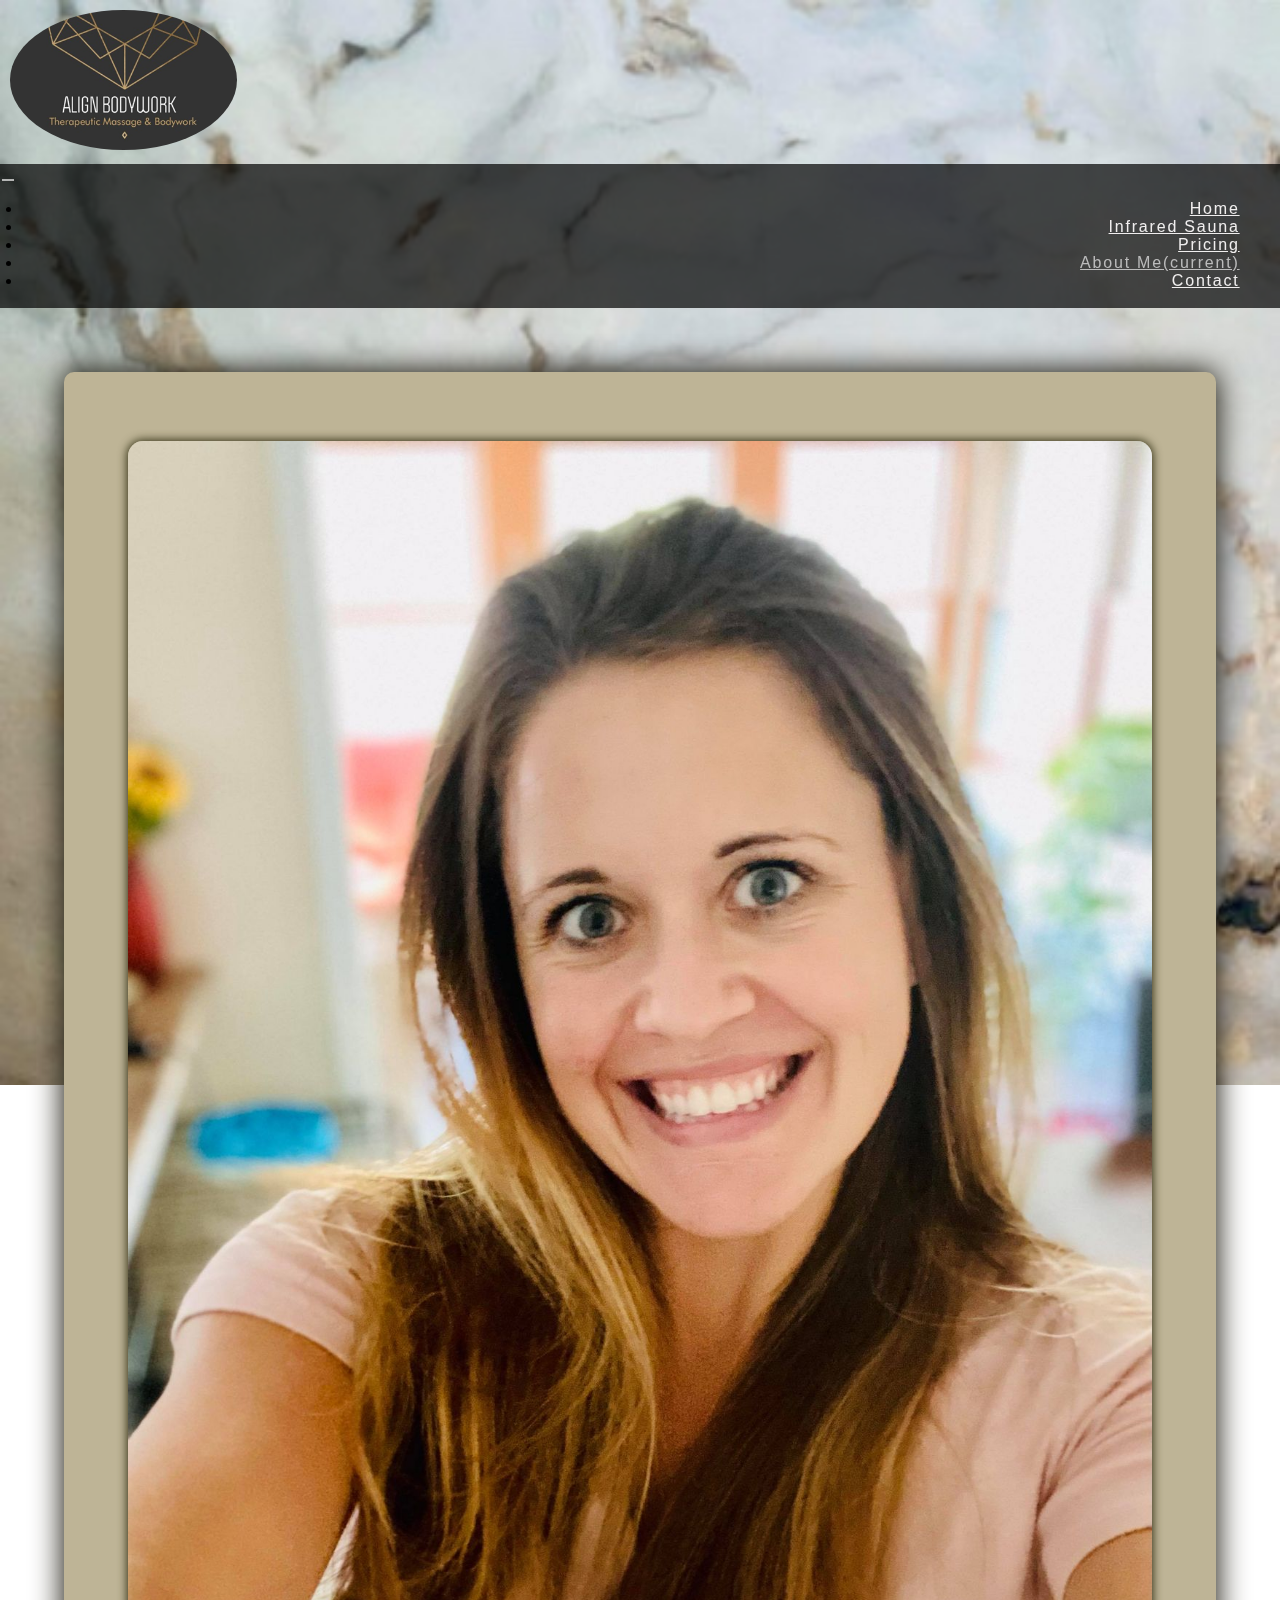
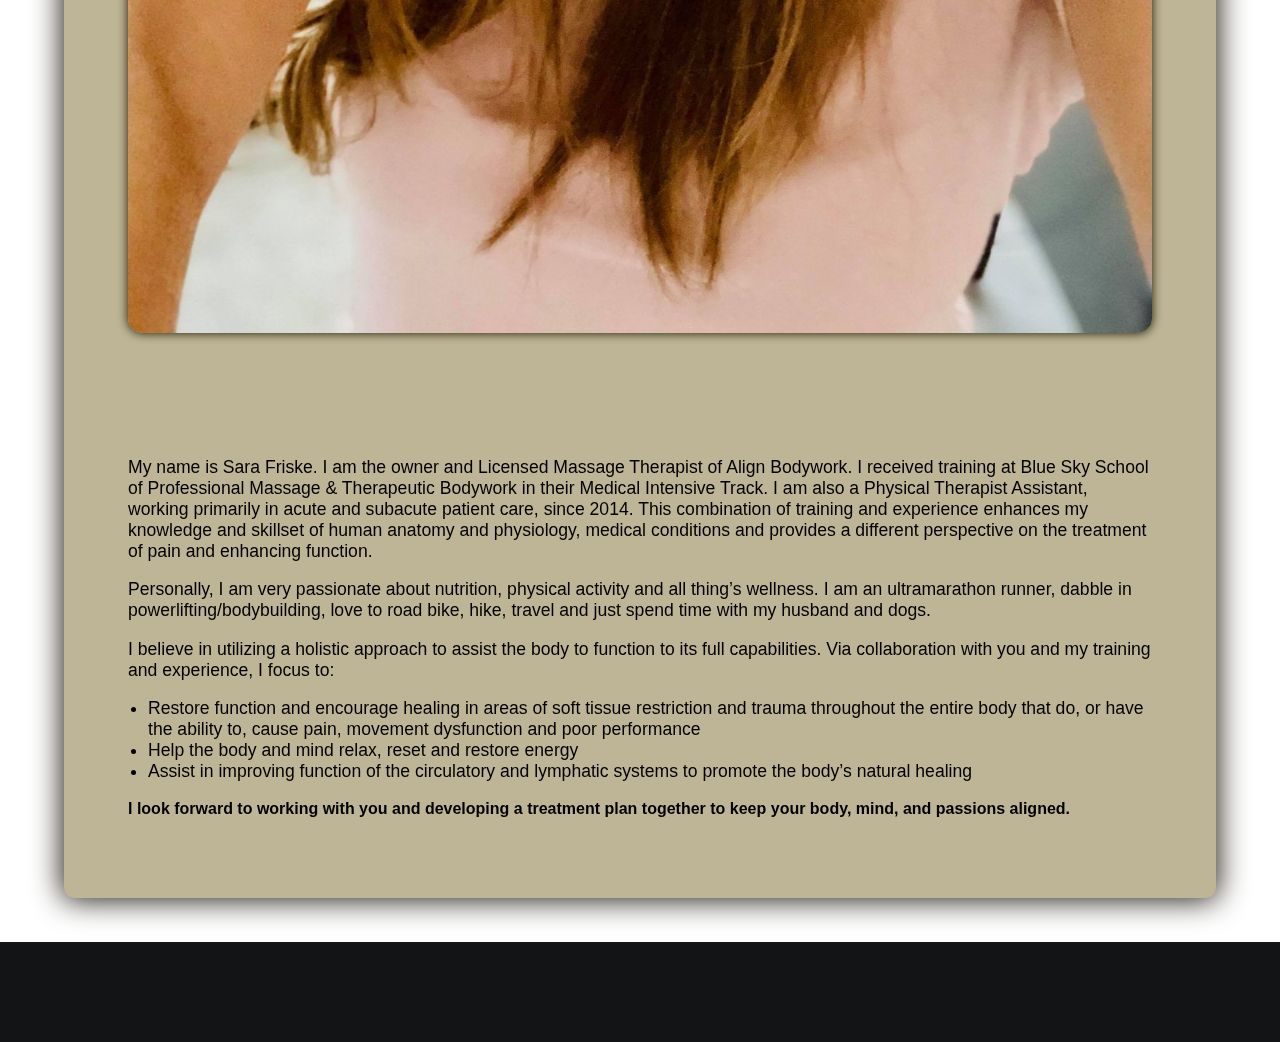
==== commit 2ce6ebc9: "changed services back to main page" ====
--- a/about-me.html
+++ b/about-me.html
@@ -39,8 +39,8 @@
                     <li class="nav-item">
                         <a class="nav-link bg-glow" href="index.html">Home</a>
                     </li>
-                    <li class="nav-item">
-                        <a class="nav-link bg-glow" href="services.html">Services</a>
+                    <li class="nav-item lanscape-service-link">
+                        <a class="nav-link bg-glow" href="index.html#services">Services</a>
                     </li>
                     <li class="nav-item">
                         <a class="nav-link bg-glow" href="infrared-sauna.html">Infrared
--- a/styles.css
+++ b/styles.css
@@ -113,6 +113,12 @@
 .navbar{
     background-color: transparent;
  }
+
+ /* Only shows "Services" in navbar on landscape screen */
+ .lanscape-service-link{
+     display: none;
+}
+
 #navbarNavDropdown .nav-item .current-page{
 color: rgb(105, 105, 105);
 }
@@ -769,9 +775,9 @@
     font-size: 5.5rem;
 }
 
-/* .massage-therapy-img{
-    width: 100%;
-} */
+.massage-therapy-img{
+    width: 85%;
+}
 
 .treatment-label{
     font-size: 1.8rem;   
@@ -854,6 +860,12 @@
 
 /* These media queries only affect carousel on main page */
 @media (min-aspect-ratio: 6/4) and (min-height: 460px){
+
+    /* Only shows "Services" in navbar on landscape screen */
+ .lanscape-service-link{
+     display: inline-block;
+}
+
 .landscape-slide-container{
     display: flex;
     flex-direction: row;
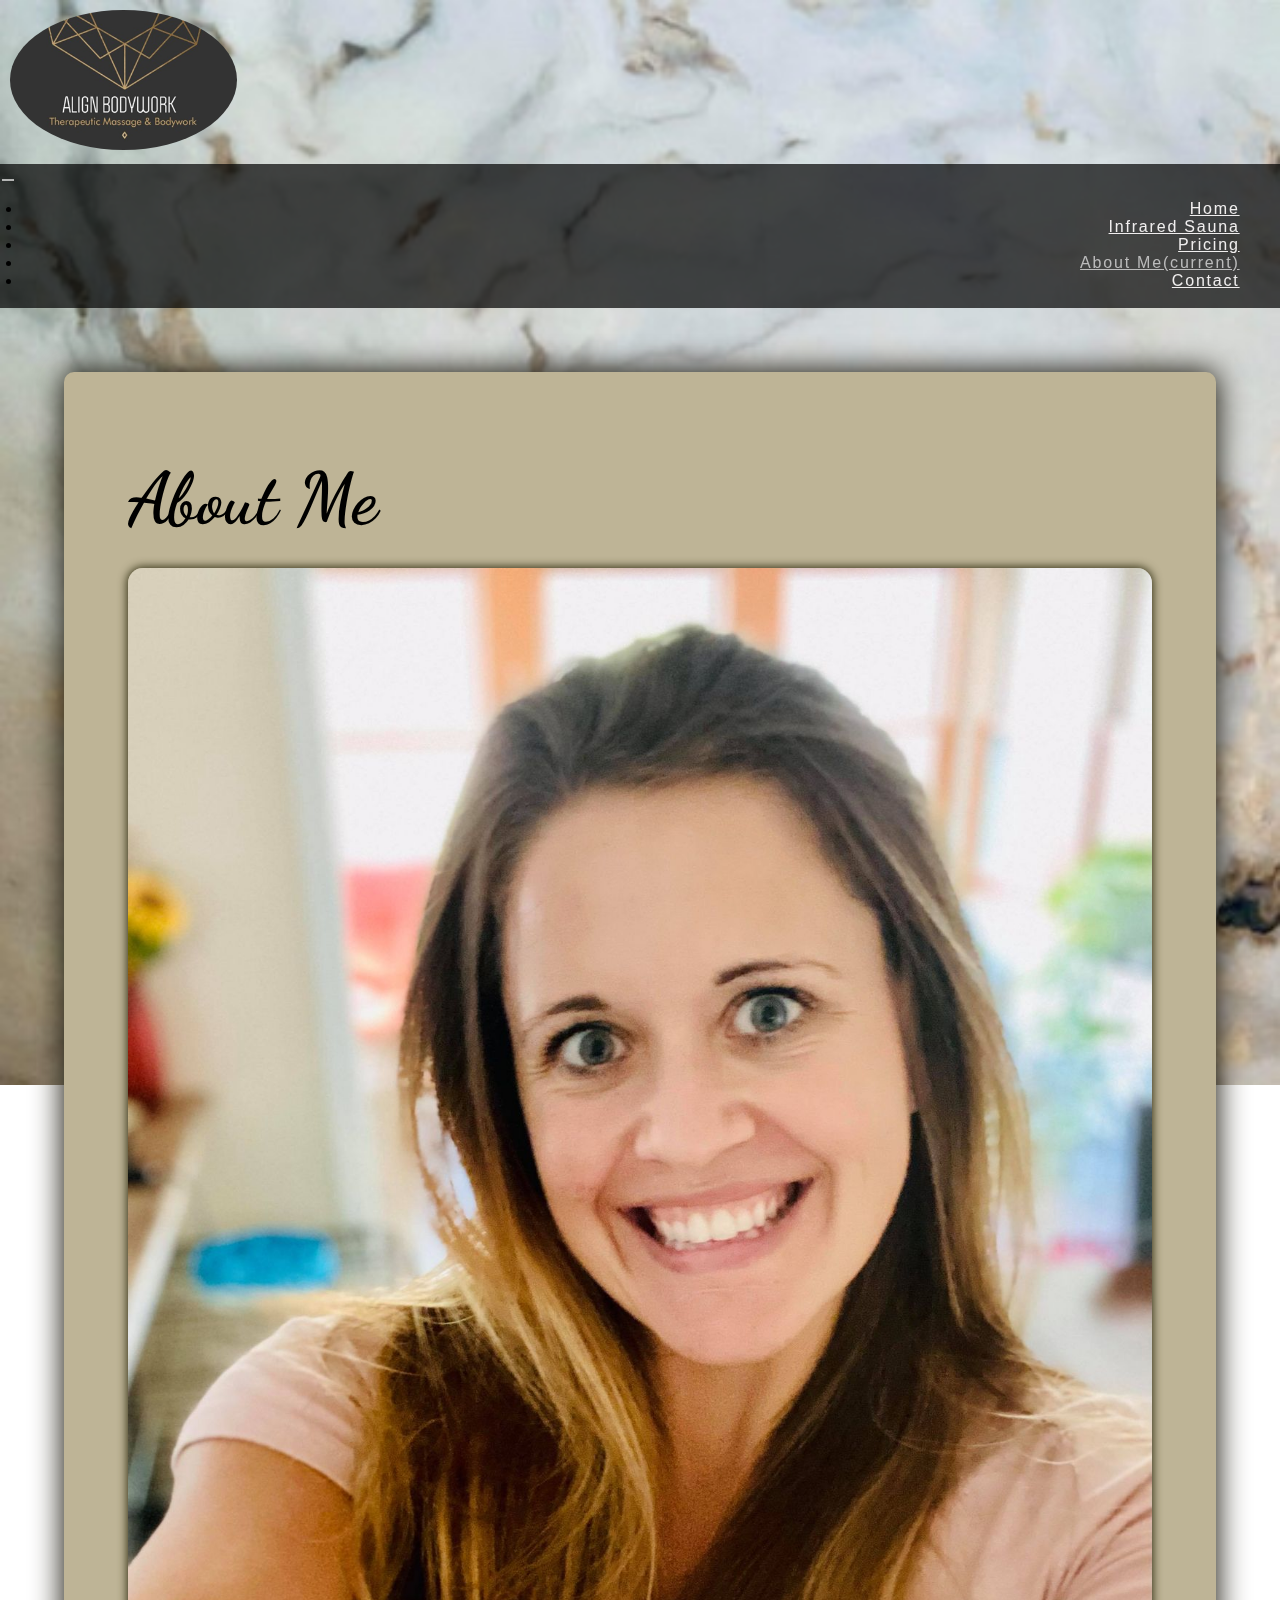
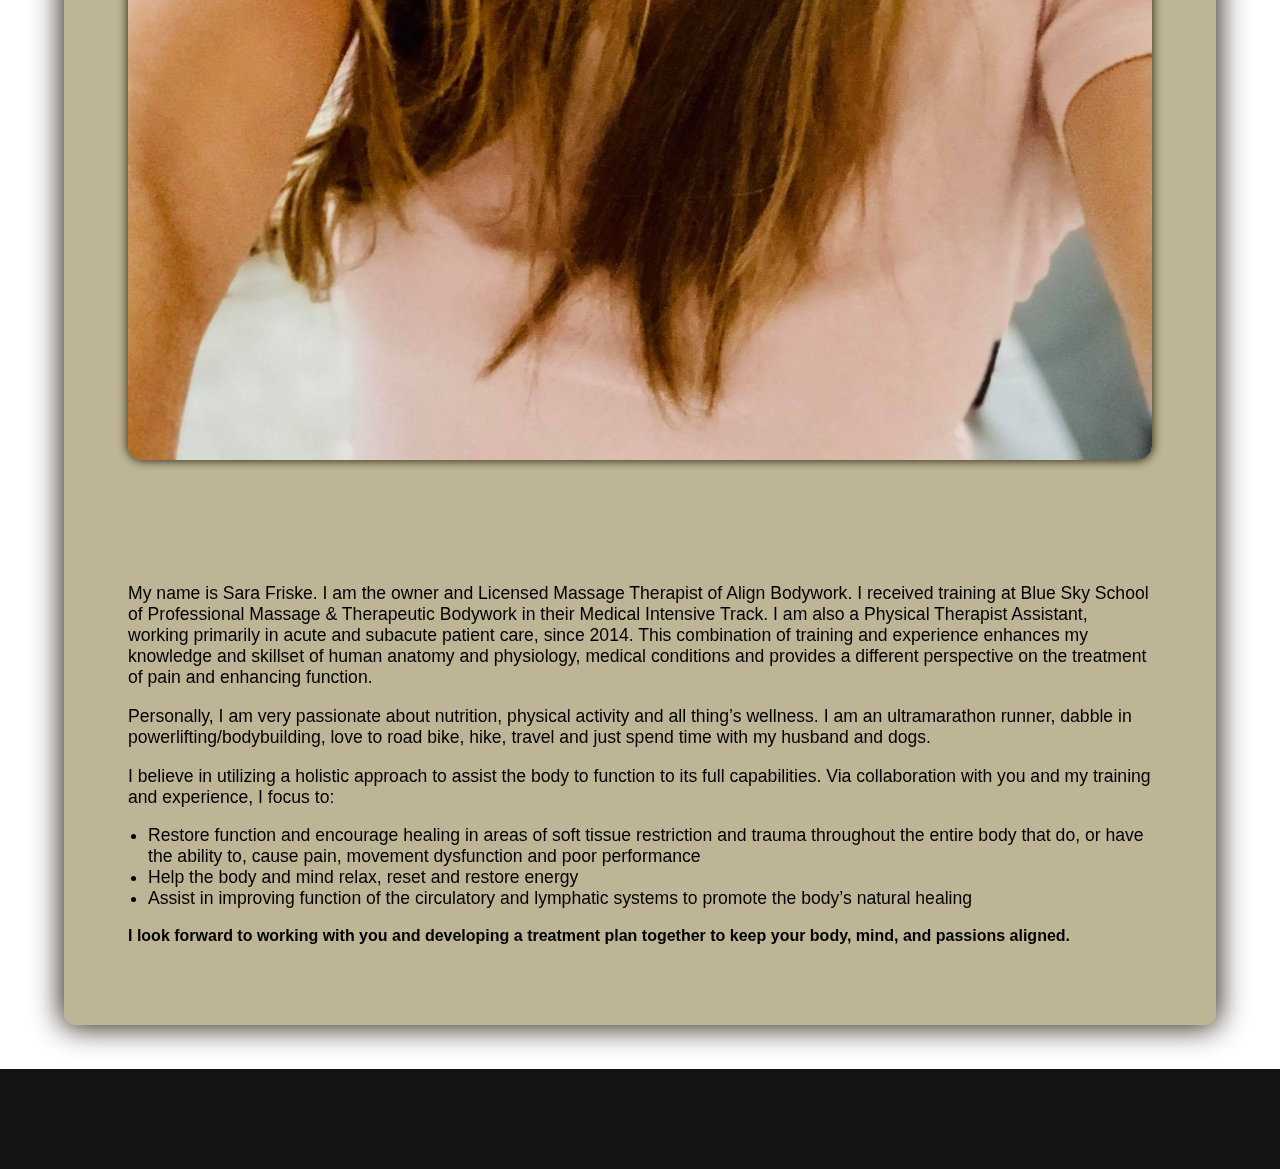
==== commit 01a53b57: "minor requested changes" ====
--- a/about-me.html
+++ b/about-me.html
@@ -39,7 +39,7 @@
                     <li class="nav-item">
                         <a class="nav-link bg-glow" href="index.html">Home</a>
                     </li>
-                    <li class="nav-item lanscape-service-link">
+                    <li class="nav-item landscape-service-link">
                         <a class="nav-link bg-glow" href="index.html#services">Services</a>
                     </li>
                     <li class="nav-item">
@@ -68,6 +68,9 @@
 
     <main id="about-me" class="container-fluid">
         <div class="row light-box about-box mt-2 mt-md-4 mt-xl-5">
+            <div class="col-12 mx-auto text-center">
+                <h2 class="page-heading mb-5">About Me</h2>
+            </div>
             <div class="col-12 col-md-4">
                 <img class="headshot" src="images/headshot.jpg" alt="Photo of Align Bodywork Owner Sara Friske">
             </div>
--- a/styles.css
+++ b/styles.css
@@ -115,7 +115,7 @@
  }
 
  /* Only shows "Services" in navbar on landscape screen */
- .lanscape-service-link{
+ .landscape-service-link{
      display: none;
 }
 
@@ -362,8 +362,8 @@
 }
 
 .green-bay{
-    color: rgb(85, 170, 77);
-    font-size: 1.1rem;
+    color: rgb(128, 192, 211);
+    font-size: 1rem;
 }
 
 .phone-number{
@@ -479,10 +479,10 @@
     width: 100%;
 }
 
-.pricing-heading{
-    font-family: var(--serif-font);
+.page-heading{
+    font-family: var(--cursive-font);
     font-size: 4.5rem;
-    margin: 2% auto 3%;
+    margin: 2% auto;
 }
 
 .pricing-cell{
@@ -550,7 +550,7 @@
     background-color: #fff;
     border-radius: 10px;
     color: var(--dark-box-bg);
-    font-size: 1.25rem;
+    font-size: 1rem;
     padding: 10% 4%;
     margin: var(--section-margin);
     width: 100%;
@@ -862,7 +862,7 @@
 @media (min-aspect-ratio: 6/4) and (min-height: 460px){
 
     /* Only shows "Services" in navbar on landscape screen */
- .lanscape-service-link{
+ .landscape-service-link{
      display: inline-block;
 }
 
@@ -942,7 +942,7 @@
     background-color: #fff;
     border-radius: 10px 0 0 10px ;
     color: var(--dark-box-bg);
-    font-size: 1.4rem;
+    font-size: 1.2rem;
     padding: 4%;
     width: 100%;
 }
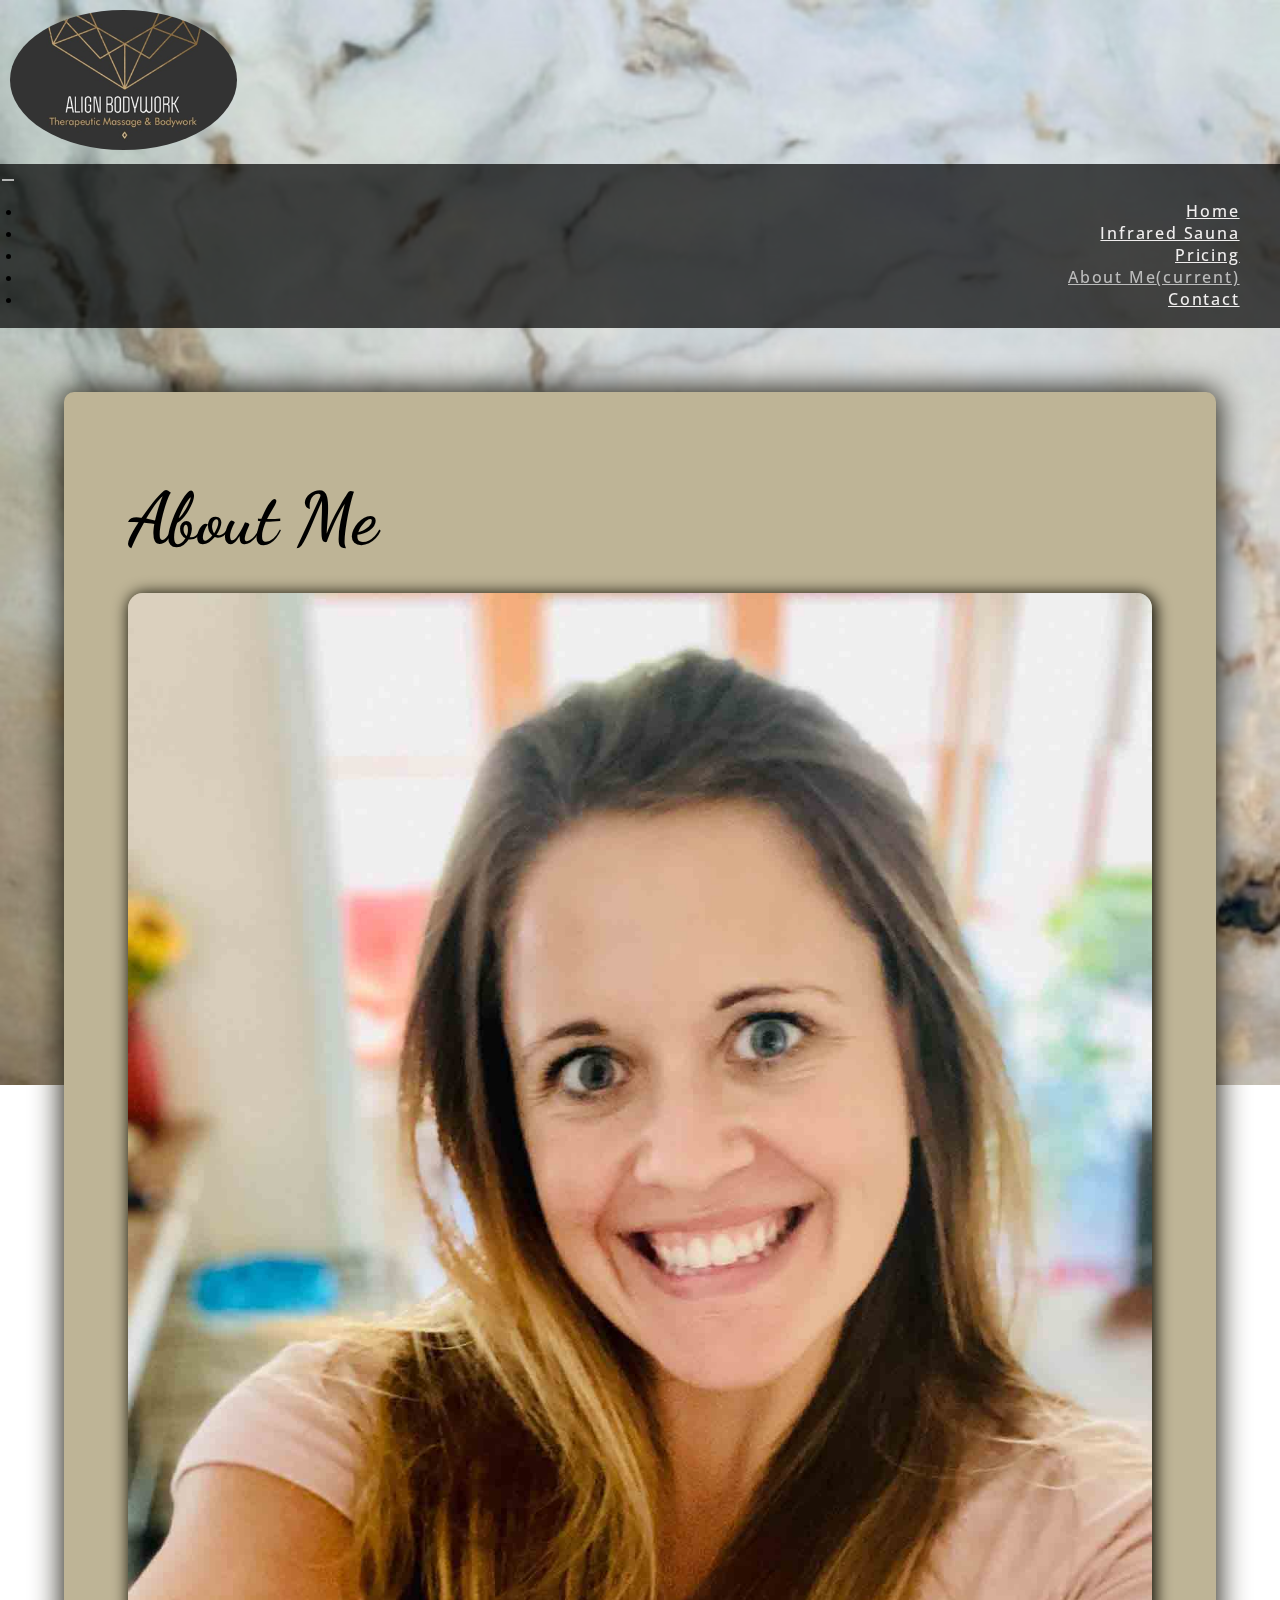
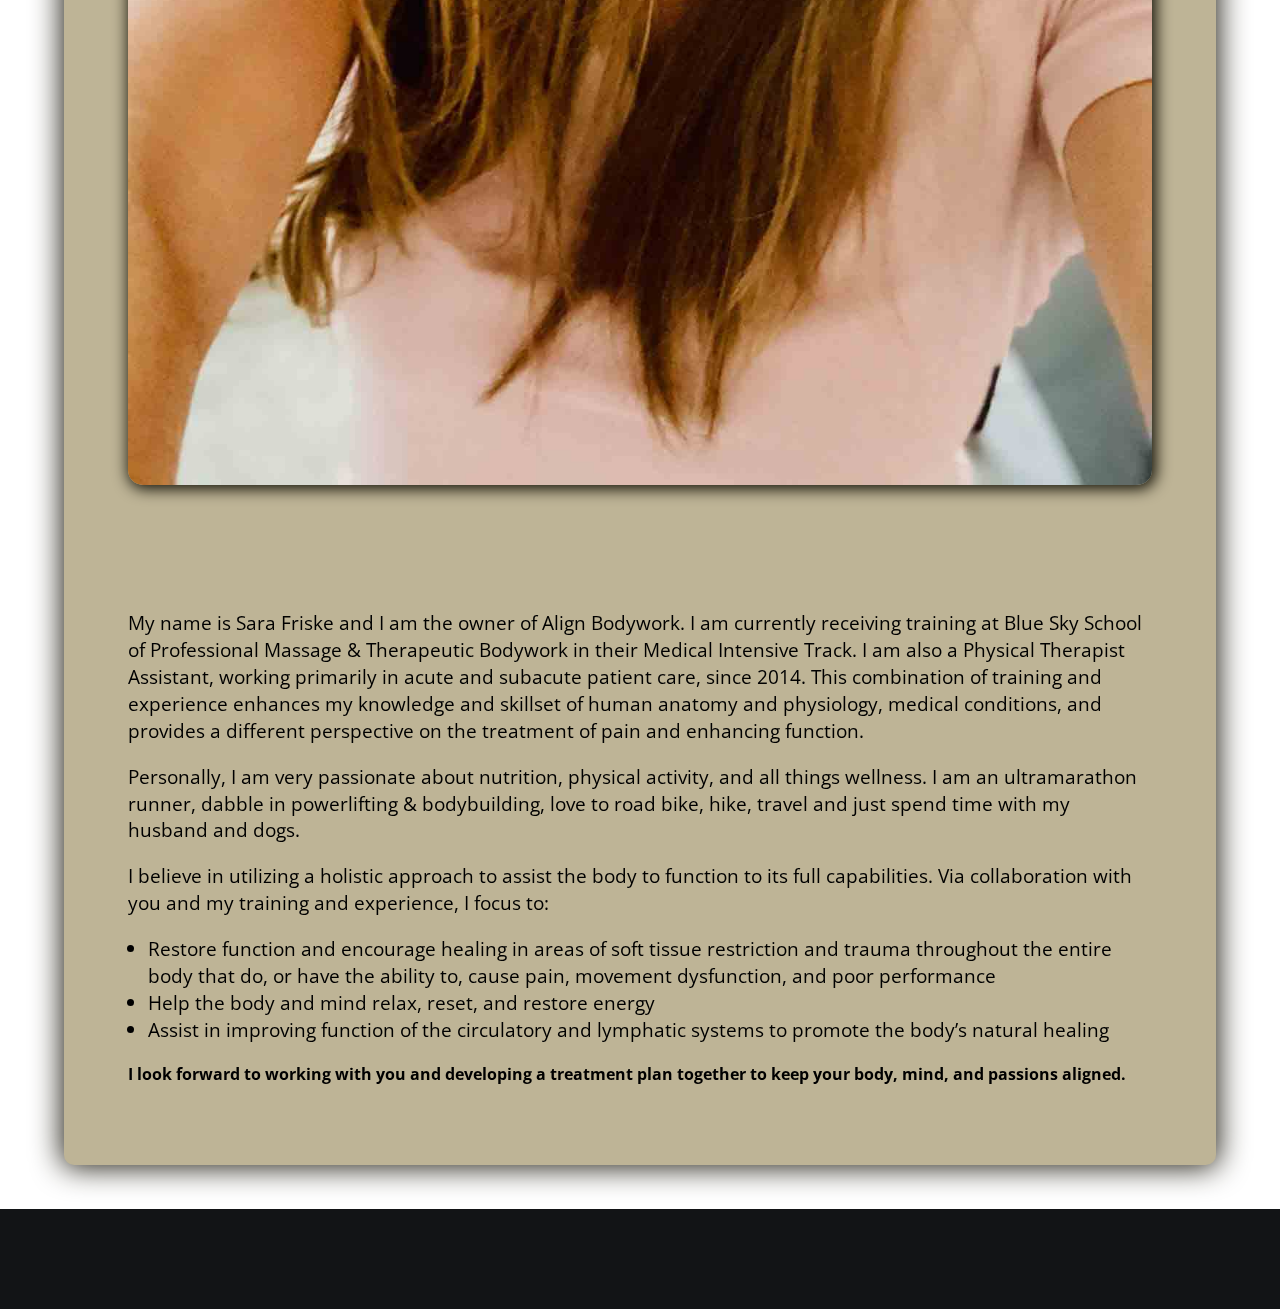
==== commit 2046d839: "Add files via upload" ====
--- a/about-me.html
+++ b/about-me.html
@@ -9,13 +9,14 @@
     <link rel="stylesheet" href="https://cdn.jsdelivr.net/npm/bootstrap@4.5.3/dist/css/bootstrap.min.css"
         integrity="sha384-TX8t27EcRE3e/ihU7zmQxVncDAy5uIKz4rEkgIXeMed4M0jlfIDPvg6uqKI2xXr2" crossorigin="anonymous">
     <link rel="stylesheet" href="styles.css">
+    <link rel="icon" type="image/png" href="favicon.png">
     <link rel="preconnect" href="https://fonts.gstatic.com">
-    <link
-        href="https://fonts.googleapis.com/css2?family=Dancing+Script:wght@600;700&family=EB+Garamond:wght@400;500&family=Barlow+Condensed:wght@400;600&family=Handlee&family=Sorts+Mill+Goudy&family=Open+Sans:wght@400;600&display=swap"
-        rel="stylesheet">
-    <meta name="description"
-        content="Therapeutic Massage & Bodywork in Green Bay, WI. Infrared sauna, massage, Gua Sha, and more.">
-    <title>Align Bodywork</title>
+<link
+    href="https://fonts.googleapis.com/css2?family=Dancing+Script:wght@600;700&family=EB+Garamond:wght@400;500&family=Barlow+Condensed:wght@400;600&family=The+Girl+Next+Door&family=Sorts+Mill+Goudy&family=Open+Sans:wght@400;600&display=swap"
+    rel="stylesheet">
+<meta name="description" content="Therapeutic massage, injury rehabilitation, sports bodywork, 
+    infrared sauna, and more! Align Bodywork in Green Bay, Wisconsin">
+    <title>Align Bodywork | About Sara, Owner of Align Bodywork in Green Bay, WI</title>
 
 </head>
 
@@ -43,23 +44,21 @@
                         <a class="nav-link bg-glow" href="index.html#services">Services</a>
                     </li>
                     <li class="nav-item">
-                        <a class="nav-link bg-glow" href="infrared-sauna.html">Infrared
+                        <a class="nav-link bg-glow text-center" href="infrared-sauna.html">Infrared
                             Sauna</a>
                     </li>
                     <li class="nav-item">
                         <a class="nav-link bg-glow" href="pricing.html">Pricing</a>
                     </li>
                     <li class="nav-item active">
-                        <a class="nav-link bg-glow current-page" href="about-me.html">About Me<span class="sr-only">(current)</span></a>
+                        <a class="nav-link bg-glow current-page text-center" href="about-me.html">About Me<span
+                                class="sr-only">(current)</span></a>
                     </li>
                     <li class="nav-item">
-                        <a class="nav-link bg-glow" href="contact.html">Contact</a>
+                        <a class="nav-link bg-glow" href="contact.php">Contact</a>
                     </li>
 
 
-                    <!-- <li class="nav-item home-navbar">
-                        <a style="position: absolute; left: 0;" class="nav-link bg-glow" href="index.html">Home</a>
-                    </li> -->
                 </ul>
             </div>
         </nav>
@@ -67,61 +66,76 @@
 
 
     <main id="about-me" class="container-fluid">
-        <div class="row light-box about-box mt-2 mt-md-4 mt-xl-5">
-            <div class="col-12 mx-auto text-center">
-                <h2 class="page-heading mb-5">About Me</h2>
+        <div class="row light-box mt-2 mt-md-4 mt-xl-5">
+            <div class="mx-auto">
+                <h1 class="page-heading mb-3 mb-sm-4 mb-xl-5 text-center">About Me</h1>
+
+
+                <div class="d-xl-flex">
+                    <div class="text-center col-xl-4">
+                        <img class="headshot float-sm-left float-xl-none mr-sm-4 mr-md-4  mb-sm-2 mb-4"
+                            src="images/headshot.jpg" alt="Photo of Align Bodywork Owner Sara Friske">
+
+                    </div>
+                    <div class="about-me-text-container col-xl-8">
+                        <!-- <p>My name is Sara Friske. I am the owner and Licensed Massage Therapist of
+                            Align
+                            Bodywork. I
+                            received training at Blue Sky
+                            School of Professional Massage & Therapeutic Bodywork in their Medical Intensive Track. I am
+                            also a Physical Therapist
+                            Assistant, working primarily in acute and subacute patient care, since 2014. This
+                            combination of
+                            training and experience
+                            enhances my knowledge and skillset of human anatomy and physiology, medical conditions, and
+                            provides a different
+                            perspective on the treatment of pain and enhancing function.
+                        </p> -->
+                        <p>My name is Sara Friske and I am the owner of
+                                                    Align
+                                                    Bodywork. I am currently 
+                                                    receiving training at Blue Sky
+                                                    School of Professional Massage & Therapeutic Bodywork in their Medical Intensive Track. I am
+                                                    also a Physical Therapist
+                                                    Assistant, working primarily in acute and subacute patient care, since 2014. This
+                                                    combination of
+                                                    training and experience
+                                                    enhances my knowledge and skillset of human anatomy and physiology, medical conditions, and
+                                                    provides a different
+                                                    perspective on the treatment of pain and enhancing function.
+                                                </p>
+
+                        <p>Personally, I am very passionate about nutrition, physical activity, and all
+                            things wellness. I am an ultramarathon runner, dabble in powerlifting & bodybuilding, love to road bike, hike, travel and just
+                            spend time with my husband and dogs.
+                        </p>
+                        <p>
+                            I believe in utilizing a holistic approach to assist the body to function
+                            to its full capabilities. Via
+                            collaboration with you and my
+                            training and experience, I focus to:
+                        <ul>
+                            <li>Restore function and encourage healing in areas of soft tissue restriction and trauma
+                                throughout the entire body that
+                                do, or have the ability to, cause pain, movement dysfunction, and poor performance</li>
+                            <li>Help the body and mind relax, reset, and restore energy</li>
+                            <li>Assist in improving function of the circulatory and lymphatic systems to promote the
+                                body’s
+                                natural healing</li>
+                        </ul>
+                        </p>
+
+                    </div>
+
+                </div>
+                <p class="col-12 col-md-10 col-lg-8 text-center mt-3 mt-lg-4 mx-auto about-me-reach-out">
+                    <strong>I look forward to working with you and developing a treatment plan together to keep
+                        your
+                        body, mind, <span style="white-space: nowrap;"> and passions
+                            aligned.</span>
+                    </strong>
+                </p>
             </div>
-            <div class="col-12 col-md-4">
-                <img class="headshot" src="images/headshot.jpg" alt="Photo of Align Bodywork Owner Sara Friske">
-            </div>
-            <div class="col-12 col-md-8 about-me-text-container mx-auto">
-                <p>My name is Sara Friske. I am the owner and Licensed Massage Therapist of
-                    Align
-                    Bodywork. I
-                    received training at Blue Sky
-                    School of Professional Massage & Therapeutic Bodywork in their Medical Intensive Track. I am
-                    also a Physical Therapist
-                    Assistant, working primarily in acute and subacute patient care, since 2014. This
-                    combination of
-                    training and experience
-                    enhances my knowledge and skillset of human anatomy and physiology, medical conditions and
-                    provides a different
-                    perspective on the treatment of pain and enhancing function.
-                </p>
-                <p>Personally, I am very passionate about nutrition, physical activity and all
-                    thing’s
-                    wellness. I
-                    am an ultramarathon
-                    runner, dabble in powerlifting/bodybuilding, love to road bike, hike, travel and just spend
-                    time
-                    with my husband and
-                    dogs.
-                </p>
-                <p>
-                    I believe in utilizing a holistic approach to assist the body to function
-                    to its full capabilities. Via
-                    collaboration with you and my
-                    training and experience, I focus to:
-                <ul>
-                    <li>Restore function and encourage healing in areas of soft tissue restriction and trauma
-                        throughout the entire body that
-                        do, or have the ability to, cause pain, movement dysfunction and poor performance</li>
-                    <li>Help the body and mind relax, reset and restore energy</li>
-                    <li>Assist in improving function of the circulatory and lymphatic systems to promote the
-                        body’s
-                        natural healing</li>
-                </ul>
-                </p>
-
-            </div>
-            <p class="col-12 col-md-10 col-lg-8 text-center mt-3 mt-lg-4 mx-auto about-me-reach-out">
-                <strong>I look forward to working with you and developing a treatment plan together to keep
-                    your
-                    body, mind, <span style="white-space: nowrap;"> and passions
-                        aligned.</span>
-                </strong>
-            </p>
-        </div>
         </div>
     </main>
 
@@ -134,7 +148,7 @@
             <a class="social-icon bg-glow m-md-4" href="mailto:alignbodywork@protonmail.com"><i
                     class="fas fa-envelope"></i></a>
         </div>
-        <!-- <p class="Copyright">© Copyright 2020 Ryan Jolly</p> -->
+        
 
     </footer>
 
--- a/styles.css
+++ b/styles.css
@@ -2,9 +2,9 @@
   --section-padding: 10% 2%;
   --section-margin: 15% 0;
   --serif-font: 'EB Garamond', serif;
-  --sans-serif: Arial, Helvetica, sans-serif;
+  --sans-serif: 'Open Sans', sans-serif;
   --cursive-font: 'Dancing Script', cursive;
-  --handwriting-font: 'Handlee', cursive;
+  --handwriting-font: 'The Girl Next Door', cursive;;
   --cursive-heading: #BACFE6;
   --light-font: rgb(240, 238, 238);
   --dark-font: black;
@@ -78,10 +78,20 @@
    text-align: justify;
 }
 
-/* logo top left corner */
+/* Hyphens selected long words to allow the use of text-align: justified; */
+.hyphenate{
+    word-wrap: break-word;
+  overflow-wrap: break-word;
+
+-webkit-hyphens: auto;
+   -moz-hyphens: auto;
+        hyphens: auto;
+}
+
+/* logo top of page*/
 .brand-logo{
     animation-name: glow-in-out;
-    animation-duration: 4s;
+    animation-duration: 4.5s;
     animation-timing-function: ease-in-out;
     border-radius: 50%;
     margin: 15px 0 0;
@@ -168,10 +178,6 @@
 }
 
 /* Carousel */
-.arrow {
-  display: none;
-}
-
 #carouselMain .carousel-control-prev-icon,#carouselMain .carousel-control-next-icon{
     display: none;
 }
@@ -187,20 +193,16 @@
 
 
 /* Image options dependent on screen size within carousel */
-.landscape-slide-container, .landscape-slide-img,.landscape-caption-stones{
+.landscape-slide-container, .landscape-slide-img, .landscape-caption-stones{
     display: none;
 }
 
 .portrait-slide-container{
-    display: flex;
-    direction: column;
-    position: relative;
-    /* object-fit: cover; */
     width: 100%;
 }
 
 .portrait-slide-img{
-    display: block;
+    /* object-fit: contain; */
     width: 100%;
     position: relative;
 }
@@ -209,6 +211,7 @@
 .carousel-textbox-dark{
     background-color: rgb(25, 27, 27);
     color: var(--light-font);
+    position: relative;
 }
 
 .carousel-textbox-light{
@@ -218,64 +221,26 @@
 
 /* Massage room slide (slide #1) */
 .carousel-1-text{
-color: var(--dark-font) !important;
-font-size: 3.6vw;
-font-weight: 600;
-font-family: 'Barlow Condensed', sans-serif;
-letter-spacing: 1px;
-position: absolute;
-text-shadow: 0 0 10px #a57817, 0 0 5px #996f35, 0 0 10px #996f35;
-top: 15%;
-white-space: nowrap;
-width: 100%;
+display: none;
 }
 
 
 /* Stones slide (slide 2) */
-.fancy-align{
-    font-family: var(--cursive-font);
-    font-size: 5vw;
-    font-weight: 700;
-    position: relative;
-    text-shadow: 0 0 10px #a57817, 0 0 5px #996f35, 0 0 10px #996f35;
-}
-
-.portrait-caption-stones{
-   color: var(--dark-font);
-   font-size: 3.5vw;
-   font-weight: 600;
-   font-family: 'Barlow Condensed', sans-serif;
-   left: 3%;
-   letter-spacing: 1px;
-   position: absolute;
-   top: 3%;
-   width: 60%;
-}
-
-
-/* Infrared slide (slide 4) */
-.infrared-slide-heading{
-    font-family:Arial, Helvetica, sans-serif;
-    font-size: 4vw;
-    font-weight: 400;
-}
 
 .slide-caption{
-    font-family:Arial, Helvetica, sans-serif;
+    font-family: var(--serif-font);
     font-size: 3.2vw;
-    font-weight: 400;
     line-height: 1.3;
-    text-align: left;
     width: 75%;
 }
 
 
 /* Treatment options & Infrared Sauna sections on main page*/
 .massage-therapy-text-container{
-   align-items: center;
    display: flex;
    font-family: var(--serif-font);
    flex-direction: column;
+   justify-items: center;
 }
 
 .massage-therapy-heading{
@@ -296,7 +261,7 @@
 
 .infrared-subheading-main{
     color: rgb(253, 227, 192);
-    font-family:Arial, Helvetica, sans-serif;
+    font-family: var(--sans-serif);
     font-size: 1.1rem;
 }
 
@@ -311,7 +276,7 @@
 }
 
 .pricing-btn,.sauna-btn,.contact-btn{
-    font-family:Arial, Helvetica, sans-serif;
+    font-family: var(--sans-serif);
     font-size: 1.2rem;
     margin: 3% auto 1%;
     transition: .3s;
@@ -319,10 +284,13 @@
 }
 
 /* Testimonial section on main page */
+
 .testimonial-cell{
     display: flex;
     flex-direction: column;
-    align-items: center;
+    justify-content: center;
+    height: auto;
+    width: 100%;
 }
 
 #carouselTestimonials .indicator{
@@ -334,8 +302,7 @@
 }
 
 #carouselTestimonials .carousel-control-next-icon,#carouselTestimonials .carousel-control-prev-icon{
-   filter: brightness(0);
-   transform: scale(1.2);
+    display: none;
 }
 
 .testimonial-header{
@@ -346,8 +313,8 @@
 
 .testimonial-quote{
     font-family: var(--handwriting-font);
-    font-size: 1.2rem;
-    line-height: 1.1;
+    font-size: 1.25rem;
+    line-height: 1.2;
 }
 
 /* Main page contact/footer section */
@@ -358,7 +325,7 @@
 }
 
 .contact .main-page-font{
-    font-size: 1.3rem;
+    font-size: 1.2rem;
 }
 
 .green-bay{
@@ -405,49 +372,56 @@
   color :rgba(255, 208, 0, 0.877);
 }
 
-/* .Copyright {
-  bottom: 0;
-  color: rgb(152, 215, 230);
-  font-size: .75rem;
-  margin: 20px auto 10px;
-  position: absolute;
-  width: 100%;
-} */
+.to-top{
+    bottom: 15px;
+    color: rgb(77, 94, 107);
+    left: 20px;
+    position: absolute;
+
+}
+
+.website-by{
+    color: rgb(77, 94, 107);
+    font-family: var(--sans-serif);
+    font-size: 11px;
+    margin-bottom: 0;
+    text-align: center;
+}
+
+.to-top:hover{
+   text-decoration: none;
+}
 
 /* About me & Infrared sauna page */
-.headshot{
+
+/* page-heading is used on pricing page also */
+.page-heading{
+    font-family: var(--cursive-font);
+    font-size: 4.5rem;
+    margin: 2% auto;
+}
+
+.headshot, .infrared-page-img-top, .infrared-page-img-bot{
     border-radius: 15px;
-    box-shadow: 0 0 10px 1px rgb(48, 46, 18);
+    box-shadow: 2px 2px 15px 2px rgb(19, 17, 6);
     margin: 5px auto 10%;
-    width: 100%;
+    width: 90%;
 }  
 
-.about-me-text-container{
-    font-family:Arial, Helvetica, sans-serif;
+.about-me-text-container, .infrared-text-container{
+    font-family: var(--sans-serif);
     font-size: 1.1rem;
     width: 100%;
 }
 
 .about-me-reach-out{
-    font-family:Arial, Helvetica, sans-serif;
+    font-family: var(--sans-serif);
     font-size: 1rem;
-}
-
-.infrared-page-img-top{
-    border-radius: 15px;
-    width: 100%;
-    box-shadow: 5px 5px 10px 5px rgb(8, 6, 19);
-}
-
-.infrared-page-img-bot{
-    border-radius: 15px;
-    width: 100%;
-    box-shadow: 5px 5px 10px 5px rgb(8, 6, 19);
 }
 
 .cursive-big-heading{
     color: var(--cursive-heading);
-    font-size: 2.75rem;
+    font-size: 2.3rem;
     font-family: var(--cursive-font);
 }
 
@@ -457,13 +431,6 @@
     font-family: var(--cursive-font);
 }
 
-.infrared-text-container{
-    font-family:Arial, Helvetica, sans-serif;
-    font-size: 1.1rem;
-    line-height: 1.5;
-    width: 100%;
-}
-
 .infrared-link{
     font-size: 1rem;
 }
@@ -479,19 +446,14 @@
     width: 100%;
 }
 
-.page-heading{
-    font-family: var(--cursive-font);
-    font-size: 4.5rem;
-    margin: 2% auto;
-}
-
 .pricing-cell{
-    font-family:Arial, Helvetica, sans-serif;
+    font-family: var(--sans-serif);
     padding: 10px;
 }
 
 .pricing-box{
     background-color: #fff;
+    box-shadow: 0 0 10px 0px rgb(68, 68, 68);
     border-radius: 5px;
     color: black;
     height: 100%;
@@ -499,7 +461,7 @@
 }
 
 .header-text{
-   font-family:Arial, Helvetica, sans-serif;
+   font-family: var(--sans-serif);
    font-size: 1.6rem;
 }
 
@@ -514,7 +476,7 @@
 }
 
 .infrared-box-header{
-   background-color: rgb(175, 156, 70);
+   background-color: var(--light-box-bg);
    color: black;
    border-radius: 5px 5px 0 0;
 }
@@ -541,7 +503,6 @@
 }
 
 .contact-me-heading{
-    /* color: var(--dark-font); */
     font-size: 3.5rem;
     font-family: var(--cursive-font);
 }
@@ -557,6 +518,9 @@
 }
 
 .forms-container{
+    display: flex;
+    flex-direction: column;
+    justify-content: center;
     background-color: var(--dark-box-bg);
     border-radius: 10px;
     color: var(--light-font);
@@ -568,6 +532,15 @@
 .form-group:focus-within{
 transform: scale(1.05, 1.05);
 transition: .3s;
+}
+
+.form-label{
+    margin-top:1rem;
+    margin-bottom:0;
+}
+
+.form-control{
+    margin: 2% auto;
 }
 
 .form-control:valid:focus{
@@ -594,9 +567,10 @@
     font-weight: 400;
 }
 
-.forms-container label{
-    font-size: 1.5rem;
-}
+.forms-container label, .php-sent{
+    font-size: 1.3rem;
+}
+
 
 /* footer for infrared, about me, and pricing pages*/
 .pages-footer{
@@ -609,6 +583,38 @@
 }
 
 
+@media (max-width:330px){
+/* shrinks recaptcha on Iphone 5 size screens */
+.g-recaptcha {
+transform: scale(0.85);
+-webkit-transform:scale(0.85);
+transform-origin:0 0;
+-webkit-transform-origin:0 0;
+max-width: 240px;
+}
+}
+
+
+@media (min-width:576px){
+/* Infrared sauna image main page */
+.infrared-img-main{
+    margin: 2%;
+    width: 60%;
+}
+
+/* Infrared page */
+.infrared-page-img-top, .headshot{
+    margin-top: 10px;
+    width: 35%;
+}
+
+.infrared-page-img-bot{
+    width: 80%;
+}
+}
+
+
+
 @media (min-width:768px){
 :root {
   --section-padding: 5%;
@@ -629,7 +635,8 @@
 }
 
 .main-page-font{
-   line-height: 1.1;
+    font-size: 1.2rem;
+   line-height: 1;
 }
 
 .brand-logo{
@@ -663,11 +670,6 @@
     padding: 0 3vw;
 }
 
-
-.carousel-1-text{
-   font-weight: 400;
-}
-
 .infrared-slide-heading{
     font-size: 3.3vw;
 }
@@ -683,17 +685,23 @@
 }
 
 .treatment-label{
-    font-size: 1.6rem;   
-    margin-bottom: 1rem;
+    font-size: 1.4rem;
+    margin: .5rem;
 }
 
 /* Testimonial carousel on main page */
+#carouselTestimonials .carousel-control-next-icon,#carouselTestimonials .carousel-control-prev-icon{
+    display: block;
+   filter: brightness(0);
+   transform: scale(1.2);
+}
+
 .testimonial-cell{
    padding: 3%;
 }
 
 .testimonial-quote{
-    font-size: 1.3rem;
+    font-size: 1.5rem;
     line-height: 1.4;
 }
 
@@ -706,20 +714,24 @@
     display: none;
 }
 
-/* Infrared page */
-.infrared-page-img-top{
-    margin-top: 10px;
-    width: 35%;
-}
-
 .infrared-page-img-bot{
-    border-radius: 15px;
-    width: 100%;
-}
-
-.infrared-text-container{
+    width: 100%;
+}
+
+.infrared-text-container, .about-me-text-container{
     font-size: .95rem;
     line-height: 1.35;
+}
+
+/* Infrared page */
+.cursive-big-heading{
+    font-size: 2.75rem;
+}
+
+
+/* About page */
+.headshot{
+    width: 30%;
 }
 
 /* Pricing page */
@@ -759,7 +771,8 @@
 
 .main-page-font{
    font-size: 1.5rem;
-   line-height: 1.3;
+   line-height: 1;
+   text-align: justify;
 }
 
 #carouselMain .carousel-control-prev,#carouselMain .carousel-control-next{
@@ -775,13 +788,17 @@
     font-size: 5.5rem;
 }
 
-.massage-therapy-img{
+.infrared-img-main{
+    margin: 6%;
+    width: 100%;
+}
+
+/* .massage-therapy-img{
     width: 85%;
-}
+} */
 
 .treatment-label{
     font-size: 1.8rem;   
-    margin-bottom: .5rem;
 }
 
 .infrared-heading-main{
@@ -813,7 +830,7 @@
     font-size: 2.75rem;
 }
 
-.infrared-text-container{
+.infrared-text-container, .about-me-text-container{
     font-size: 1.2rem;
 }
 
@@ -838,32 +855,58 @@
 .treatment-label{
     font-size: 2.1rem;   
     letter-spacing: .8px;
-    margin-bottom: 2rem;
+    margin-bottom: 1.5rem;
+}
+
+.main-page-font{
+   line-height: 1.2;
 }
 
 .infrared-slide-heading{
     font-size: 3vw;
 }
 
-.infrared-text-container{
+.infrared-text-container, .about-me-text-container{
     font-size: 1.2rem;
     line-height: 1.4;
 }
 
 .slide-caption{
-    font-size: 1.75vw;
+    font-size: 2.2vw;
     line-height: 1.4;
 }
-}
-
-
-
-/* These media queries only affect carousel on main page */
+
+.headshot{
+    width: 100%;
+}
+}
+
+
+
+/* These media queries only affect carousel on main page and contact page */
 @media (min-aspect-ratio: 6/4) and (min-height: 460px){
-
-    /* Only shows "Services" in navbar on landscape screen */
- .landscape-service-link{
-     display: inline-block;
+ /* Carousel items */
+.carousel-1-text{
+color: var(--dark-font) !important;
+display: block;
+font-size: 3.4vw;
+font-weight: 500;
+font-family: var(--serif-font);
+letter-spacing: 1.1px;
+position: absolute;
+text-shadow: 0 0 5px #a57817, 0 0 15px #996f35, 0 0 20px #996f35;
+top: 10%;
+white-space: nowrap;
+width: 100%;
+}
+
+
+.fancy-align{
+    font-family: var(--cursive-font);
+    font-size: 4vw;
+    font-weight: 700;
+    position: relative;
+    text-shadow: 0 0 10px #a57817, 0 0 5px #996f35;
 }
 
 .landscape-slide-container{
@@ -876,8 +919,8 @@
 .landscape-slide-img{
     display: block;
     min-height: 100%;
-    width: 100%;
-    object-fit: cover;
+    width: auto;
+    object-fit: contain;
 }
 
 .portrait-slide-container, .portrait-slide-img{
@@ -886,45 +929,34 @@
 
 .carousel-indicators li {
     background-color: rgb(121, 60, 32);
-};
-
-.carousel-1-text{
-   font-size: 3.5vw;
-   text-shadow: 0 0 10px #a57817, 0 0 5px #996f35, 0 0 10px #996f35;
-   top: 10%;
-}
-
-.fancy-align{
-   font-size: 3rem;
-   font-weight: 400;
-   text-shadow: 0 0 20px #996f35;
-}
+}
+
 
 .landscape-caption-stones{
     display: block;
 }
 
-.about-collage{
-    object-fit: contain;
-    height: 100%;
-    width: auto;
-}
-
 .about-carousel-caption{
-   font-family:Arial, Helvetica, sans-serif;
-   font-size: 1.8vw;
+   font-family: var(--serif-font);
+   font-size: 1.7vw;
    letter-spacing: 1px;
    line-height: 1.5;
-   width: 80%;
+   width: 85%;
 }
 
 .about-btn{
-    /* background-color: rgb(226, 195, 100); */
-    font-family:Arial, Helvetica, sans-serif;
-    font-size: 1.1rem;
-    margin-top: 10%;
+    font-family: var(--serif-font);
+    font-size: 1.6vw;
+    margin-top: 5%;
     -webkit-appearance: none;
 }
+
+
+    /* Only shows "Services" in navbar on landscape screen */
+ .landscape-service-link{
+     display: inline-block;
+}
+
 
 /* contact me page */
 .contact-page-landscape{
